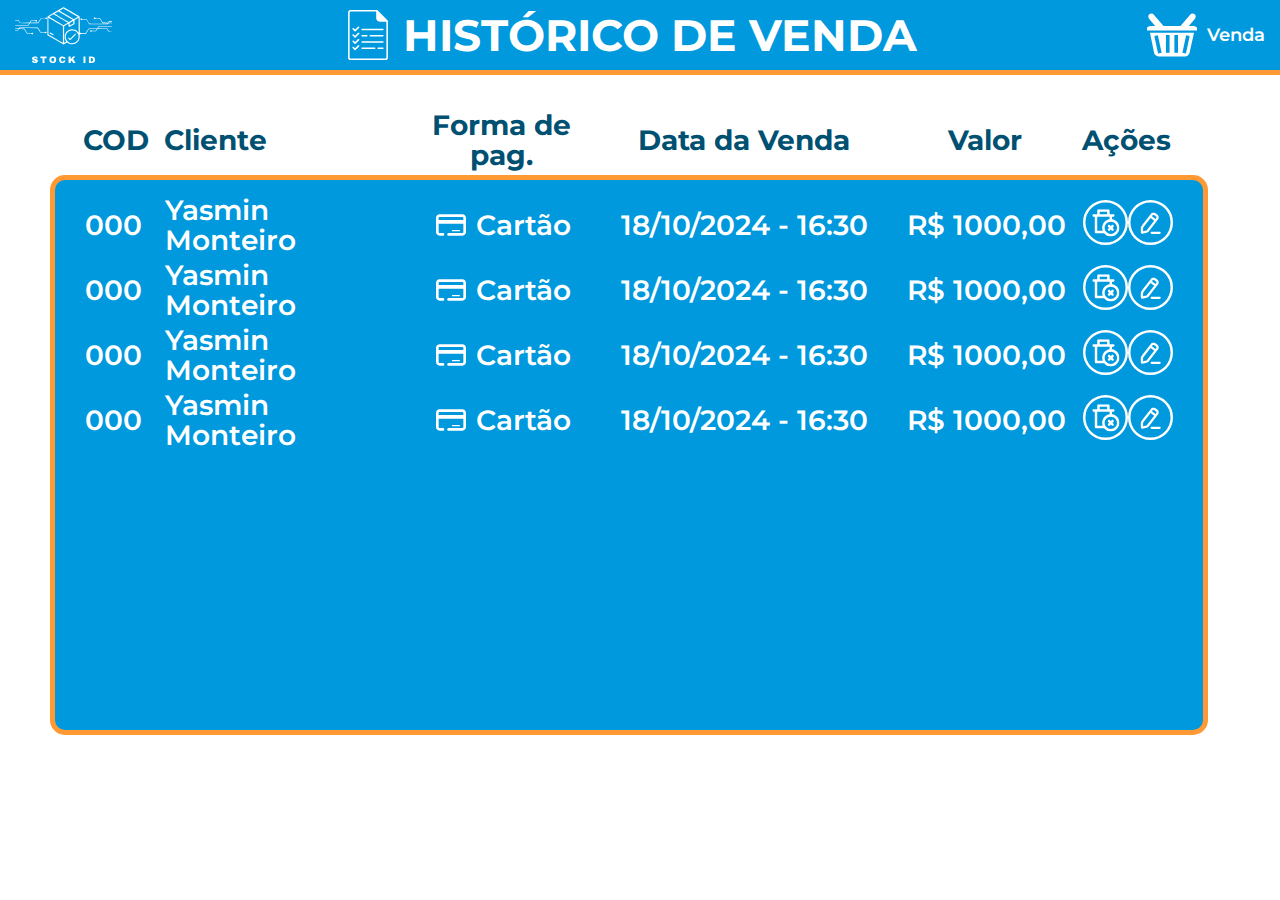
==== historico.html @ 44c754b6 "Subindo todas as telas" ====
<!DOCTYPE html>
<html lang="pt-br">

<head>
    <meta charset="UTF-8">
    <meta name="viewport" content="width=device-width, initial-scale=1.0">
    <title>Histórico</title>
    <style>
        @import url(css/style.css);
    </style>
</head>

<body>
    <header>
        <div class="logo">
            <svg version="1.0" xmlns="http://www.w3.org/2000/svg" width="500.000000pt" height="500.000000pt"
                viewBox="0 0 500.000000 500.000000" preserveAspectRatio="xMidYMid meet">

                <g transform="translate(0.000000,500.000000) scale(0.100000,-0.100000)" fill="currentColor"
                    stroke="none">
                    <path d="M2080 3615 l-405 -233 -3 -483 -2 -484 415 -239 415 -238 91 50 91
51 40 -29 c94 -68 255 -86 370 -41 75 29 161 108 198 181 31 62 55 169 45 207
-6 26 6 136 12 116 5 -15 59 -17 68 -3 4 6 56 10 123 10 l117 0 78 125 79 125
199 0 c109 0 199 -2 199 -5 0 -3 -12 -24 -27 -46 l-26 -40 -101 2 c-73 1 -106
5 -118 16 -35 31 -96 -6 -72 -44 14 -23 57 -28 74 -9 10 13 36 16 125 16 l112
0 37 55 36 55 240 0 241 0 40 -65 41 -65 94 0 c116 0 126 18 12 22 l-83 3 -44
65 -43 65 -239 5 -240 5 30 48 31 47 335 0 c291 0 335 2 335 15 0 13 -45 15
-343 15 l-342 0 -40 -65 -40 -64 -220 -1 -220 0 -76 -123 -77 -122 -106 -3
c-85 -2 -110 0 -122 13 -18 18 -46 19 -62 3 -9 -9 -12 83 -12 413 0 393 -1
427 -17 441 -32 26 -810 468 -824 467 -8 0 -196 -105 -419 -234z m773 -27
c398 -228 387 -221 387 -228 0 -3 -45 -32 -100 -63 l-100 -57 -370 212 c-204
117 -370 215 -370 218 0 5 187 118 198 119 2 1 161 -90 355 -201z m5 -310 c67
-39 122 -72 122 -73 0 -6 -185 -108 -195 -108 -15 1 -730 417 -734 427 -1 4
39 32 90 61 l92 52 251 -144 c138 -80 306 -177 374 -215z m-508 0 c204 -117
370 -215 370 -218 0 -3 -50 -34 -110 -68 l-111 -62 -369 212 c-204 117 -370
215 -370 218 0 4 206 126 218 129 1 1 169 -95 372 -211z m-187 -218 l306 -175
1 -433 0 -433 -42 25 c-24 13 -191 110 -373 214 l-330 190 -3 432 -2 432 68
-39 c38 -21 207 -117 375 -213z m1117 -134 l0 -384 -62 62 c-47 47 -78 69
-122 85 -204 76 -415 -7 -505 -198 -23 -49 -26 -68 -26 -162 0 -103 1 -109 36
-177 l37 -72 -52 -29 -51 -30 -3 426 c-1 260 1 430 7 436 5 5 56 36 113 68
l103 58 5 -82 c5 -79 6 -82 30 -84 16 -2 71 24 150 70 l125 73 5 103 5 103
100 59 c55 32 101 59 103 59 1 0 2 -173 2 -384z m-272 158 l-3 -67 -85 -48
c-47 -27 -88 -49 -92 -49 -5 0 -8 28 -8 63 l0 63 88 51 c48 29 91 52 95 53 4
0 7 -30 5 -66z m59 -445 c72 -28 144 -94 180 -168 24 -48 28 -68 28 -141 0
-73 -4 -93 -28 -142 -35 -72 -110 -140 -185 -168 -74 -28 -184 -24 -254 9
-184 88 -249 299 -145 472 37 62 113 123 177 144 68 21 160 19 227 -6z" />
                    <path d="M1790 2528 c0 -18 18 -33 85 -70 95 -54 128 -61 123 -26 -2 15 -28
36 -83 69 -90 54 -125 62 -125 27z" />
                    <path d="M2980 2365 l-134 -135 -31 30 c-34 33 -62 39 -72 14 -6 -17 81 -114
103 -114 6 0 76 66 155 146 140 141 169 184 129 192 -8 1 -75 -58 -150 -133z" />
                    <path d="M1580 3316 c-10 -13 -36 -16 -125 -16 l-113 0 -75 -117 -74 -118
-202 -3 -202 -2 25 42 26 43 100 3 c89 2 104 0 127 -18 23 -18 29 -19 47 -6
25 16 32 42 16 61 -16 19 -54 19 -70 0 -10 -12 -37 -15 -126 -15 l-113 0 -33
-55 -33 -54 -245 -1 -245 0 -39 65 -38 65 -94 0 c-116 0 -126 -18 -11 -22 l82
-3 43 -65 42 -65 241 -5 240 -5 -30 -47 -31 -48 -335 0 c-291 0 -335 -2 -335
-15 0 -13 45 -15 343 -15 l342 0 40 65 40 64 220 1 220 0 79 125 78 125 103 0
c80 0 105 -3 115 -16 17 -19 60 -14 74 9 24 38 -44 78 -74 43z" />
                    <path d="M4072 3318 c-27 -27 -6 -68 34 -68 12 0 27 6 33 14 9 11 38 15 109
15 53 0 102 -3 107 -7 6 -4 44 -60 85 -124 l73 -118 130 0 c98 0 128 -3 125
-12 -6 -17 -904 -24 -924 -7 -8 6 -46 62 -86 125 l-71 114 -114 0 c-88 0 -118
3 -129 15 -23 23 -53 18 -66 -10 -9 -21 -8 -28 7 -45 22 -24 38 -25 55 -5 10
12 37 15 124 15 l111 -1 74 -119 74 -120 478 0 479 0 16 25 c15 24 21 25 110
25 77 0 94 3 94 15 0 12 -16 15 -85 15 l-85 0 16 25 c15 23 23 25 85 25 55 0
69 3 69 15 0 12 -15 15 -75 15 l-75 0 -26 -40 -27 -41 -136 3 -135 3 -76 119
-76 120 -110 -3 c-90 -2 -113 0 -123 13 -16 19 -52 21 -69 4z" />
                    <path d="M204 2785 c-15 -24 -21 -25 -110 -25 -77 0 -94 -3 -94 -15 0 -12 16
-15 85 -15 l85 0 -16 -25 c-15 -23 -23 -25 -85 -25 -55 0 -69 -3 -69 -15 0
-12 15 -15 78 -15 l77 0 23 40 23 41 136 -3 136 -3 74 -117 75 -118 113 0 c89
0 115 -3 125 -16 30 -35 98 5 74 44 -15 23 -62 28 -70 8 -5 -13 -25 -16 -113
-16 l-107 0 -80 125 -79 125 -127 0 c-80 0 -128 4 -128 10 0 7 157 9 466 8
l467 -3 74 -117 75 -118 113 0 c88 0 115 -3 125 -15 20 -24 59 -19 72 10 8 19
8 28 -2 40 -16 19 -54 19 -70 0 -10 -12 -35 -15 -116 -14 l-104 2 -77 124 -76
123 -478 0 -479 0 -16 -25z" />
                    <path d="M955 1305 c-51 -18 -75 -48 -75 -92 0 -50 40 -86 115 -102 72 -16 90
-28 74 -47 -18 -22 -77 -18 -91 6 -10 16 -24 20 -61 20 -45 0 -48 -1 -42 -22
21 -70 68 -92 177 -86 64 3 73 7 99 36 20 22 29 43 29 66 0 53 -30 81 -107
100 -80 20 -98 32 -82 52 18 21 66 17 79 -6 15 -28 100 -29 100 -1 0 32 -37
68 -84 80 -57 14 -82 13 -131 -4z" />
                    <path d="M1880 1309 c-77 -23 -117 -92 -107 -187 10 -96 65 -142 170 -142 101
0 158 39 176 120 18 84 -11 165 -70 196 -39 20 -123 27 -169 13z m120 -89 c31
-31 28 -113 -5 -145 -42 -43 -96 -29 -115 31 -14 41 -7 90 17 116 22 24 78 23
103 -2z" />
                    <path d="M2374 1310 c-95 -30 -134 -170 -74 -268 26 -42 73 -62 145 -62 85 0
139 35 151 98 l7 32 -47 0 c-40 0 -48 -3 -55 -24 -16 -40 -68 -49 -101 -16
-28 28 -29 129 -2 153 35 32 102 12 102 -29 0 -10 13 -14 50 -14 55 0 58 5 39
58 -6 18 -26 41 -45 52 -39 24 -124 34 -170 20z" />
                    <path d="M1310 1270 l0 -40 55 0 55 0 0 -125 0 -125 50 0 50 0 0 125 0 125 55
0 55 0 0 40 0 40 -160 0 -160 0 0 -40z" />
                    <path d="M2760 1145 l0 -165 55 0 55 0 0 38 c0 28 7 45 25 62 30 28 36 24 74
-47 l26 -48 64 -3 64 -3 -16 24 c-8 13 -37 58 -63 101 l-47 77 34 37 c19 20
45 49 58 65 l24 27 -64 0 -64 0 -57 -71 -58 -71 0 71 0 71 -55 0 -55 0 0 -165z" />
                    <path d="M3530 1145 l0 -165 50 0 50 0 0 165 0 165 -50 0 -50 0 0 -165z" />
                    <path d="M3810 1144 l0 -167 108 5 c160 6 206 43 206 164 0 124 -51 164 -211
164 l-103 0 0 -166z m197 69 c18 -24 16 -104 -3 -131 -11 -16 -25 -22 -55 -22
l-39 0 0 83 c0 46 3 87 8 91 12 13 76 -2 89 -21z" />
                </g>
            </svg>
        </div>
        <div class="titulo">
            <svg fill="#ffffff" height="800px" width="800px" version="1.1" id="Layer_1"
                xmlns="http://www.w3.org/2000/svg" xmlns:xlink="http://www.w3.org/1999/xlink" viewBox="0 0 504 504"
                xml:space="preserve">
                <g>
                    <g>
                        <path d="M452.704,108.74c-0.068-0.344-0.164-0.672-0.272-1.004c-0.056-0.152-0.076-0.312-0.136-0.464
        c-0.148-0.356-0.34-0.692-0.54-1.024c-0.064-0.104-0.104-0.224-0.18-0.328c-0.284-0.432-0.612-0.832-0.976-1.196L348.184,2.308
        c-0.36-0.368-0.76-0.696-1.192-0.98c-0.108-0.072-0.224-0.116-0.332-0.18c-0.328-0.2-0.66-0.396-1.02-0.544
        c-0.152-0.064-0.312-0.092-0.468-0.148c-0.328-0.112-0.656-0.236-1-0.304C343.664,0.056,343.14,0,342.612,0h-267.8
        C61.784,0,51.188,10.592,51.188,23.62v456.752C51.188,493.4,61.784,504,74.812,504h354.476c13.028,0,23.524-10.6,23.524-23.628
        V110.296C452.812,109.768,452.808,109.248,452.704,108.74z M437.064,480.372c0,4.34-3.428,7.88-7.772,7.88H74.812
        c-4.344,0-7.876-3.54-7.876-7.88V23.62c0-4.34,3.528-7.872,7.876-7.872h259.876v68.296c0,18.816,15.36,34.08,34.172,34.08h68.204
        V480.372z" />
                    </g>
                </g>
                <g>
                    <g>
                        <path d="M401.88,189H192.868c-4.352,0-7.876,3.528-7.876,7.876s3.524,7.876,7.876,7.876H401.88c4.352,0,7.876-3.528,7.876-7.876
        S406.232,189,401.88,189z" />
                    </g>
                </g>
                <g>
                    <g>
                        <path d="M239.788,252h-46.92c-4.352,0-7.876,3.528-7.876,7.876c0,4.348,3.524,7.876,7.876,7.876h46.92
        c4.348,0,7.876-3.528,7.876-7.876C247.664,255.528,244.136,252,239.788,252z" />
                    </g>
                </g>
                <g>
                    <g>
                        <path d="M401.88,252H275.228c-4.352,0-7.876,3.528-7.876,7.876c0,4.348,3.524,7.876,7.876,7.876H401.88
        c4.352,0,7.876-3.528,7.876-7.876C409.756,255.528,406.232,252,401.88,252z" />
                    </g>
                </g>
                <g>
                    <g>
                        <path d="M401.876,378H354.96c-4.352,0-7.876,3.528-7.876,7.876c0,4.348,3.524,7.876,7.876,7.876h46.92
        c4.352,0,7.872-3.528,7.872-7.876C409.752,381.528,406.228,378,401.876,378z" />
                    </g>
                </g>
                <g>
                    <g>
                        <path d="M319.524,378H192.868c-4.352,0-7.876,3.528-7.876,7.876c0,4.348,3.524,7.876,7.876,7.876h126.656
        c4.348,0,7.876-3.528,7.876-7.876C327.4,381.528,323.872,378,319.524,378z" />
                    </g>
                </g>
                <g>
                    <g>
                        <path d="M401.88,315H192.868c-4.352,0-7.876,3.528-7.876,7.876c0,4.348,3.524,7.876,7.876,7.876H401.88
        c4.352,0,7.876-3.528,7.876-7.876C409.756,318.528,406.232,315,401.88,315z" />
                    </g>
                </g>
                <g>
                    <g>
                        <path d="M162.884,167.704c-3.072-3.076-8.064-3.076-11.136,0l-30.064,30.064l-13.896-13.896c-3.072-3.08-8.06-3.08-11.136,0
        c-3.076,3.072-3.076,8.056,0,11.136l19.464,19.46c1.54,1.54,3.556,2.308,5.568,2.308c2.016,0,4.032-0.768,5.572-2.308
        l35.628-35.628C165.96,175.768,165.96,170.784,162.884,167.704z" />
                    </g>
                </g>
                <g>
                    <g>
                        <path d="M162.884,230.492c-3.072-3.076-8.064-3.076-11.136,0l-30.064,30.064l-13.896-13.896c-3.072-3.08-8.06-3.08-11.136,0
        c-3.076,3.072-3.076,8.056,0,11.132l19.464,19.464c1.54,1.54,3.556,2.308,5.568,2.308c2.016,0,4.032-0.772,5.572-2.308
        l35.628-35.628C165.96,238.556,165.96,233.572,162.884,230.492z" />
                    </g>
                </g>
                <g>
                    <g>
                        <path d="M162.884,293.42c-3.072-3.08-8.064-3.08-11.136,0l-30.064,30.064l-13.896-13.9c-3.072-3.076-8.06-3.072-11.136,0
        c-3.076,3.072-3.076,8.056,0,11.136l19.464,19.464c1.54,1.536,3.556,2.304,5.568,2.304c2.016,0,4.032-0.768,5.572-2.304
        l35.628-35.632C165.96,301.48,165.96,296.496,162.884,293.42z" />
                    </g>
                </g>
                <g>
                    <g>
                        <path d="M162.884,356.48c-3.072-3.076-8.064-3.076-11.136,0l-30.064,30.064l-13.896-13.896c-3.072-3.08-8.06-3.08-11.136,0
        c-3.076,3.072-3.076,8.056,0,11.136l19.464,19.46c1.54,1.54,3.556,2.308,5.568,2.308c2.016,0,4.032-0.772,5.572-2.308
        l35.628-35.628C165.96,364.544,165.96,359.56,162.884,356.48z" />
                    </g>
                </g>
            </svg>
            <h1>HISTÓRICO DE VENDA</h1>
        </div>
        <nav>
            <svg height="800px" width="800px" version="1.1" id="Capa_1" xmlns="http://www.w3.org/2000/svg"
                xmlns:xlink="http://www.w3.org/1999/xlink" viewBox="0 0 300.394 300.394" xml:space="preserve">
                <g>
                    <path style="fill:#ffffff;" d="M278.638,95.989h-27.413l35.669-41.402c7.843-9.105,7.74-22.045-0.223-28.903
		c-7.963-6.864-20.783-5.047-28.626,4.058l-57.072,66.248H99.421L42.349,29.741c-7.843-9.105-20.658-10.922-28.626-4.058
		C5.76,32.547,5.657,45.487,13.5,54.587l35.669,41.402H21.756C9.741,95.989,0,101.906,0,109.211c0,7.299,0,13.217,0,13.217h71.943
		c0.087,0,156.422,0,156.422,0c0.087,0,72.03,0,72.03,0v-13.217C300.394,101.906,290.653,95.989,278.638,95.989z" />
                    <path style="fill:#ffffff;" d="M282.63,136.744H17.764l24.715,120.812c2.41,11.77,14.103,21.316,26.118,21.316h159.985
		c12.015,0,23.916-9.497,26.575-21.212L282.63,136.744z M66.503,261.298L44.067,156.596l21.272-4.558L87.776,256.74L66.503,261.298z
		 M135.498,256.642h-21.756V150.581h21.756V256.642z M186.261,256.642h-21.756V150.581h21.756V256.642z M233.95,261.298
		l-21.272-4.558l22.436-104.702l21.272,4.558L233.95,261.298z" />
                </g>
            </svg>
            <a href="index.html">Venda</a>
        </nav>
    </header>
    <main>
        <section class="historicoProdutos">
            <div class="rotulos">
                <span class="txtCod">COD</span>
                <span class="txtCliente">Cliente</span>
                <span class="txtPagamento">Forma de pag.</span>
                <span class="txtDtVenda">Data da Venda</span>
                <span class="txtValor">Valor</span>
                <span class="txt">Ações</span>
            </div>
            <div class="listaProdutos">
                <ul>
                    <li>
                        <span class="txtCod">000</span>
                        <span class="txtCliente">Yasmin Monteiro</span>
                        <span class="txtPagamento"><svg fill="currentColor" height="30px" width="30px" version="1.1"
                                id="Capa_1" xmlns="http://www.w3.org/2000/svg"
                                xmlns:xlink="http://www.w3.org/1999/xlink" viewBox="0 0 81.756 81.756"
                                xml:space="preserve">
                                <g>
                                    <path d="M71.832,11.558H9.924C4.452,11.558,0,16.01,0,21.482v38.792c0,5.473,4.452,9.924,9.924,9.924h8.987
                               c1.993,0,3.609-1.615,3.609-3.608s-1.616-3.608-3.609-3.608H9.924c-1.493,0-2.707-1.215-2.707-2.707V37.341h67.321v22.934
                               c0,1.492-1.214,2.707-2.706,2.707H34.249c-1.993,0-3.609,1.615-3.609,3.608s1.616,3.608,3.609,3.608h37.583
                               c5.472,0,9.924-4.451,9.924-9.924V21.482C81.756,16.01,77.304,11.558,71.832,11.558z M7.218,26.959v-5.476
                               c0-1.492,1.214-2.707,2.707-2.707h61.908c1.493,0,2.706,1.215,2.706,2.707v5.476H7.218z" />
                                    <path d="M63.569,58.033c0.997,0,1.804-0.809,1.804-1.805c0-0.996-0.808-1.805-1.804-1.805H45.074c-0.997,0-1.804,0.809-1.804,1.805
                               c0,0.996,0.808,1.805,1.804,1.805H63.569z" />
                                </g>
                            </svg> Cartão</span>
                        <span class="txtDtVenda">18/10/2024 - 16:30</span>
                        <span class="txtValor">R$ 1000,00</span>
                        <span class="btn_acoes">
                            <div class="btn_excluir_venda">
                                <svg class="bo" width="55" height="55" viewBox="0 0 55 55" fill="none"
                                    xmlns="http://www.w3.org/2000/svg">
                                    <g clip-path="url(#clip0_16_278)">
                                        <path
                                            d="M35.5172 23.5565V20.4311H37.0258C37.859 20.4311 38.5344 19.7556 38.5344 18.9224C38.5344 18.0893 37.859 17.4138 37.0258 17.4138H34.0086H32.5V12.888C32.5 12.0548 31.8245 11.3793 30.9913 11.3793H18.9224C18.0892 11.3793 17.4138 12.0548 17.4138 12.888V17.4138H15.9051H12.8879C12.0547 17.4138 11.3793 18.0893 11.3793 18.9224C11.3793 19.7556 12.0547 20.4311 12.8879 20.4311H14.3965V39.0374C14.3965 39.8705 15.072 40.546 15.9051 40.546H21.9396H25.7208C27.6565 42.9947 30.6521 44.569 34.0086 44.569C39.8316 44.569 44.5689 39.8316 44.5689 34.0086C44.5689 28.6978 40.6281 24.2908 35.5172 23.5565ZM20.431 14.3966H29.4827V17.4138H27.9741H21.9396H20.431V14.3966ZM21.9396 37.5288H17.4138V20.4311H18.9224H21.9396H27.9741H30.9913H32.5V23.5565C27.3891 24.2908 23.4482 28.6978 23.4482 34.0086C23.4482 35.2425 23.6617 36.4272 24.0523 37.5288H21.9396ZM34.0086 41.5517C29.8493 41.5517 26.4655 38.1679 26.4655 34.0086C26.4655 29.8494 29.8493 26.4655 34.0086 26.4655C38.1678 26.4655 41.5517 29.8494 41.5517 34.0086C41.5517 38.1679 38.1678 41.5517 34.0086 41.5517Z"
                                            fill="currentColor" />
                                        <path
                                            d="M37.2088 30.8084C36.6198 30.2194 35.6645 30.2194 35.0753 30.8084L34.0086 31.8751L32.9419 30.8084C32.3529 30.2194 31.3976 30.2194 30.8085 30.8084C30.2193 31.3975 30.2193 32.3528 30.8085 32.9419L31.8751 34.0086L30.8085 35.0753C30.2193 35.6644 30.2193 36.6196 30.8085 37.2088C31.103 37.5034 31.4891 37.6507 31.8751 37.6507C32.2612 37.6507 32.6474 37.5034 32.9418 37.2088L34.0086 36.1421L35.0753 37.2088C35.3699 37.5034 35.756 37.6507 36.142 37.6507C36.528 37.6507 36.9142 37.5034 37.2087 37.2088C37.7979 36.6197 37.7979 35.6645 37.2087 35.0753L36.1421 34.0086L37.2088 32.9419C37.7981 32.3528 37.7981 31.3975 37.2088 30.8084Z"
                                            fill="currentColor" />
                                    </g>
                                    <circle cx="27.5" cy="27.5" r="26" stroke="currentColor" stroke-width="3" />
                                    <defs>
                                        <clipPath id="clip0_16_278">
                                            <rect width="33.1897" height="33.1897" fill="white"
                                                transform="translate(11.3793 11.3793)" />
                                        </clipPath>
                                    </defs>
                                </svg>
                            </div>
                            <div class="btn_editar_venda">
                                <svg width="55" height="55" viewBox="0 0 55 55" fill="none"
                                    xmlns="http://www.w3.org/2000/svg">
                                    <circle cx="27.5" cy="27.5" r="26" stroke="currentColor" stroke-width="3" />
                                    <path fill-rule="evenodd" clip-rule="evenodd"
                                        d="M29.2184 15.9741C30.1758 15.4318 31.3096 15.2921 32.37 15.5857C32.8402 15.7159 33.2419 15.9427 33.6205 16.1988C33.9802 16.442 34.3928 16.7641 34.871 17.1374L34.9407 17.1918C35.4189 17.5651 35.8316 17.8871 36.1549 18.177C36.4952 18.4822 36.8127 18.8169 37.0532 19.2414C37.5955 20.1988 37.7351 21.3325 37.4415 22.3929C37.3114 22.8631 37.0846 23.2648 36.8285 23.6435C36.5852 24.0032 36.2632 24.4158 35.8898 24.894L26.0673 37.4776C26.0424 37.5094 26.018 37.5408 25.9938 37.5719C25.5327 38.1631 25.1841 38.6101 24.7525 38.9772C24.3872 39.288 23.983 39.5499 23.5502 39.7564C23.0388 40.0003 22.4884 40.136 21.7603 40.3155C21.7221 40.3249 21.6835 40.3344 21.6443 40.3441L18.7058 41.0694C18.5024 41.1198 18.2701 41.1773 18.0652 41.2087C17.8367 41.2438 17.483 41.2756 17.0923 41.1506C16.6227 41.0002 16.222 40.6873 15.9621 40.2683C15.7459 39.9197 15.6909 39.5688 15.6695 39.3387C15.6503 39.1322 15.6496 38.893 15.649 38.6834C15.649 38.6704 15.6489 38.6575 15.6489 38.6448L15.6394 35.6567C15.6392 35.6163 15.6391 35.5765 15.639 35.5372C15.6363 34.7874 15.6342 34.2204 15.7468 33.6652C15.842 33.1951 15.998 32.7394 16.2107 32.3098C16.4621 31.802 16.8111 31.3553 17.2728 30.7644C17.297 30.7334 17.3215 30.702 17.3463 30.6702L27.1688 18.0865C27.5421 17.6083 27.8642 17.1957 28.154 16.8724C28.4592 16.532 28.7939 16.2145 29.2184 15.9741ZM31.6319 18.2513C31.2784 18.1534 30.9006 18.2 30.5815 18.3807C30.5272 18.4114 30.4244 18.4834 30.2135 18.7187C29.9941 18.9633 29.73 19.3004 29.3219 19.8232L33.6824 23.227C34.0906 22.7041 34.3534 22.3661 34.5374 22.094C34.7146 21.8323 34.7594 21.7149 34.776 21.6549C34.8739 21.3014 34.8273 20.9236 34.6465 20.6044C34.6158 20.5502 34.5438 20.4473 34.3085 20.2364C34.0639 20.0171 33.7269 19.753 33.204 19.3449C32.6811 18.9367 32.3431 18.6739 32.0711 18.4898C31.8093 18.3128 31.6919 18.2679 31.6319 18.2513ZM31.9805 25.4072L27.6201 22.0035L19.5266 32.372C18.9599 33.0979 18.8001 33.3134 18.6895 33.5368C18.5831 33.7517 18.5051 33.9795 18.4575 34.2145C18.408 34.4588 18.4023 34.727 18.4052 35.6479L18.4136 38.2928L20.9814 37.6589C21.8755 37.4382 22.1342 37.3675 22.3592 37.2601C22.5756 37.1569 22.7777 37.0259 22.9603 36.8705C23.1503 36.709 23.3204 36.5017 23.8871 35.7758L31.9805 25.4072ZM27.595 40.0412C27.595 39.2775 28.2142 38.6583 28.978 38.6583H38.6584C39.4222 38.6583 40.0413 39.2775 40.0413 40.0412C40.0413 40.805 39.4222 41.4242 38.6584 41.4242H28.978C28.2142 41.4242 27.595 40.805 27.595 40.0412Z"
                                        fill="currentColor" />
                                </svg>
                            </div>
                        </span>
                    </li>
                    <li>
                        <span class="txtCod">000</span>
                        <span class="txtCliente">Yasmin Monteiro</span>
                        <span class="txtPagamento"><svg fill="currentColor" height="30px" width="30px" version="1.1"
                                id="Capa_1" xmlns="http://www.w3.org/2000/svg"
                                xmlns:xlink="http://www.w3.org/1999/xlink" viewBox="0 0 81.756 81.756"
                                xml:space="preserve">
                                <g>
                                    <path d="M71.832,11.558H9.924C4.452,11.558,0,16.01,0,21.482v38.792c0,5.473,4.452,9.924,9.924,9.924h8.987
                               c1.993,0,3.609-1.615,3.609-3.608s-1.616-3.608-3.609-3.608H9.924c-1.493,0-2.707-1.215-2.707-2.707V37.341h67.321v22.934
                               c0,1.492-1.214,2.707-2.706,2.707H34.249c-1.993,0-3.609,1.615-3.609,3.608s1.616,3.608,3.609,3.608h37.583
                               c5.472,0,9.924-4.451,9.924-9.924V21.482C81.756,16.01,77.304,11.558,71.832,11.558z M7.218,26.959v-5.476
                               c0-1.492,1.214-2.707,2.707-2.707h61.908c1.493,0,2.706,1.215,2.706,2.707v5.476H7.218z" />
                                    <path d="M63.569,58.033c0.997,0,1.804-0.809,1.804-1.805c0-0.996-0.808-1.805-1.804-1.805H45.074c-0.997,0-1.804,0.809-1.804,1.805
                               c0,0.996,0.808,1.805,1.804,1.805H63.569z" />
                                </g>
                            </svg> Cartão</span>
                        <span class="txtDtVenda">18/10/2024 - 16:30</span>
                        <span class="txtValor">R$ 1000,00</span>
                        <span class="btn_acoes">
                            <div class="btn_excluir_venda">
                                <svg class="bo" width="55" height="55" viewBox="0 0 55 55" fill="none"
                                    xmlns="http://www.w3.org/2000/svg">
                                    <g clip-path="url(#clip0_16_278)">
                                        <path
                                            d="M35.5172 23.5565V20.4311H37.0258C37.859 20.4311 38.5344 19.7556 38.5344 18.9224C38.5344 18.0893 37.859 17.4138 37.0258 17.4138H34.0086H32.5V12.888C32.5 12.0548 31.8245 11.3793 30.9913 11.3793H18.9224C18.0892 11.3793 17.4138 12.0548 17.4138 12.888V17.4138H15.9051H12.8879C12.0547 17.4138 11.3793 18.0893 11.3793 18.9224C11.3793 19.7556 12.0547 20.4311 12.8879 20.4311H14.3965V39.0374C14.3965 39.8705 15.072 40.546 15.9051 40.546H21.9396H25.7208C27.6565 42.9947 30.6521 44.569 34.0086 44.569C39.8316 44.569 44.5689 39.8316 44.5689 34.0086C44.5689 28.6978 40.6281 24.2908 35.5172 23.5565ZM20.431 14.3966H29.4827V17.4138H27.9741H21.9396H20.431V14.3966ZM21.9396 37.5288H17.4138V20.4311H18.9224H21.9396H27.9741H30.9913H32.5V23.5565C27.3891 24.2908 23.4482 28.6978 23.4482 34.0086C23.4482 35.2425 23.6617 36.4272 24.0523 37.5288H21.9396ZM34.0086 41.5517C29.8493 41.5517 26.4655 38.1679 26.4655 34.0086C26.4655 29.8494 29.8493 26.4655 34.0086 26.4655C38.1678 26.4655 41.5517 29.8494 41.5517 34.0086C41.5517 38.1679 38.1678 41.5517 34.0086 41.5517Z"
                                            fill="currentColor" />
                                        <path
                                            d="M37.2088 30.8084C36.6198 30.2194 35.6645 30.2194 35.0753 30.8084L34.0086 31.8751L32.9419 30.8084C32.3529 30.2194 31.3976 30.2194 30.8085 30.8084C30.2193 31.3975 30.2193 32.3528 30.8085 32.9419L31.8751 34.0086L30.8085 35.0753C30.2193 35.6644 30.2193 36.6196 30.8085 37.2088C31.103 37.5034 31.4891 37.6507 31.8751 37.6507C32.2612 37.6507 32.6474 37.5034 32.9418 37.2088L34.0086 36.1421L35.0753 37.2088C35.3699 37.5034 35.756 37.6507 36.142 37.6507C36.528 37.6507 36.9142 37.5034 37.2087 37.2088C37.7979 36.6197 37.7979 35.6645 37.2087 35.0753L36.1421 34.0086L37.2088 32.9419C37.7981 32.3528 37.7981 31.3975 37.2088 30.8084Z"
                                            fill="currentColor" />
                                    </g>
                                    <circle cx="27.5" cy="27.5" r="26" stroke="currentColor" stroke-width="3" />
                                    <defs>
                                        <clipPath id="clip0_16_278">
                                            <rect width="33.1897" height="33.1897" fill="white"
                                                transform="translate(11.3793 11.3793)" />
                                        </clipPath>
                                    </defs>
                                </svg>
                            </div>
                            <div class="btn_editar_venda">
                                <svg width="55" height="55" viewBox="0 0 55 55" fill="none"
                                    xmlns="http://www.w3.org/2000/svg">
                                    <circle cx="27.5" cy="27.5" r="26" stroke="currentColor" stroke-width="3" />
                                    <path fill-rule="evenodd" clip-rule="evenodd"
                                        d="M29.2184 15.9741C30.1758 15.4318 31.3096 15.2921 32.37 15.5857C32.8402 15.7159 33.2419 15.9427 33.6205 16.1988C33.9802 16.442 34.3928 16.7641 34.871 17.1374L34.9407 17.1918C35.4189 17.5651 35.8316 17.8871 36.1549 18.177C36.4952 18.4822 36.8127 18.8169 37.0532 19.2414C37.5955 20.1988 37.7351 21.3325 37.4415 22.3929C37.3114 22.8631 37.0846 23.2648 36.8285 23.6435C36.5852 24.0032 36.2632 24.4158 35.8898 24.894L26.0673 37.4776C26.0424 37.5094 26.018 37.5408 25.9938 37.5719C25.5327 38.1631 25.1841 38.6101 24.7525 38.9772C24.3872 39.288 23.983 39.5499 23.5502 39.7564C23.0388 40.0003 22.4884 40.136 21.7603 40.3155C21.7221 40.3249 21.6835 40.3344 21.6443 40.3441L18.7058 41.0694C18.5024 41.1198 18.2701 41.1773 18.0652 41.2087C17.8367 41.2438 17.483 41.2756 17.0923 41.1506C16.6227 41.0002 16.222 40.6873 15.9621 40.2683C15.7459 39.9197 15.6909 39.5688 15.6695 39.3387C15.6503 39.1322 15.6496 38.893 15.649 38.6834C15.649 38.6704 15.6489 38.6575 15.6489 38.6448L15.6394 35.6567C15.6392 35.6163 15.6391 35.5765 15.639 35.5372C15.6363 34.7874 15.6342 34.2204 15.7468 33.6652C15.842 33.1951 15.998 32.7394 16.2107 32.3098C16.4621 31.802 16.8111 31.3553 17.2728 30.7644C17.297 30.7334 17.3215 30.702 17.3463 30.6702L27.1688 18.0865C27.5421 17.6083 27.8642 17.1957 28.154 16.8724C28.4592 16.532 28.7939 16.2145 29.2184 15.9741ZM31.6319 18.2513C31.2784 18.1534 30.9006 18.2 30.5815 18.3807C30.5272 18.4114 30.4244 18.4834 30.2135 18.7187C29.9941 18.9633 29.73 19.3004 29.3219 19.8232L33.6824 23.227C34.0906 22.7041 34.3534 22.3661 34.5374 22.094C34.7146 21.8323 34.7594 21.7149 34.776 21.6549C34.8739 21.3014 34.8273 20.9236 34.6465 20.6044C34.6158 20.5502 34.5438 20.4473 34.3085 20.2364C34.0639 20.0171 33.7269 19.753 33.204 19.3449C32.6811 18.9367 32.3431 18.6739 32.0711 18.4898C31.8093 18.3128 31.6919 18.2679 31.6319 18.2513ZM31.9805 25.4072L27.6201 22.0035L19.5266 32.372C18.9599 33.0979 18.8001 33.3134 18.6895 33.5368C18.5831 33.7517 18.5051 33.9795 18.4575 34.2145C18.408 34.4588 18.4023 34.727 18.4052 35.6479L18.4136 38.2928L20.9814 37.6589C21.8755 37.4382 22.1342 37.3675 22.3592 37.2601C22.5756 37.1569 22.7777 37.0259 22.9603 36.8705C23.1503 36.709 23.3204 36.5017 23.8871 35.7758L31.9805 25.4072ZM27.595 40.0412C27.595 39.2775 28.2142 38.6583 28.978 38.6583H38.6584C39.4222 38.6583 40.0413 39.2775 40.0413 40.0412C40.0413 40.805 39.4222 41.4242 38.6584 41.4242H28.978C28.2142 41.4242 27.595 40.805 27.595 40.0412Z"
                                        fill="currentColor" />
                                </svg>
                            </div>
                        </span>
                    </li>
                    <li>
                        <span class="txtCod">000</span>
                        <span class="txtCliente">Yasmin Monteiro</span>
                        <span class="txtPagamento"><svg fill="currentColor" height="30px" width="30px" version="1.1"
                                id="Capa_1" xmlns="http://www.w3.org/2000/svg"
                                xmlns:xlink="http://www.w3.org/1999/xlink" viewBox="0 0 81.756 81.756"
                                xml:space="preserve">
                                <g>
                                    <path d="M71.832,11.558H9.924C4.452,11.558,0,16.01,0,21.482v38.792c0,5.473,4.452,9.924,9.924,9.924h8.987
                               c1.993,0,3.609-1.615,3.609-3.608s-1.616-3.608-3.609-3.608H9.924c-1.493,0-2.707-1.215-2.707-2.707V37.341h67.321v22.934
                               c0,1.492-1.214,2.707-2.706,2.707H34.249c-1.993,0-3.609,1.615-3.609,3.608s1.616,3.608,3.609,3.608h37.583
                               c5.472,0,9.924-4.451,9.924-9.924V21.482C81.756,16.01,77.304,11.558,71.832,11.558z M7.218,26.959v-5.476
                               c0-1.492,1.214-2.707,2.707-2.707h61.908c1.493,0,2.706,1.215,2.706,2.707v5.476H7.218z" />
                                    <path d="M63.569,58.033c0.997,0,1.804-0.809,1.804-1.805c0-0.996-0.808-1.805-1.804-1.805H45.074c-0.997,0-1.804,0.809-1.804,1.805
                               c0,0.996,0.808,1.805,1.804,1.805H63.569z" />
                                </g>
                            </svg> Cartão</span>
                        <span class="txtDtVenda">18/10/2024 - 16:30</span>
                        <span class="txtValor">R$ 1000,00</span>
                        <span class="btn_acoes">
                            <div class="btn_excluir_venda">
                                <svg class="bo" width="55" height="55" viewBox="0 0 55 55" fill="none"
                                    xmlns="http://www.w3.org/2000/svg">
                                    <g clip-path="url(#clip0_16_278)">
                                        <path
                                            d="M35.5172 23.5565V20.4311H37.0258C37.859 20.4311 38.5344 19.7556 38.5344 18.9224C38.5344 18.0893 37.859 17.4138 37.0258 17.4138H34.0086H32.5V12.888C32.5 12.0548 31.8245 11.3793 30.9913 11.3793H18.9224C18.0892 11.3793 17.4138 12.0548 17.4138 12.888V17.4138H15.9051H12.8879C12.0547 17.4138 11.3793 18.0893 11.3793 18.9224C11.3793 19.7556 12.0547 20.4311 12.8879 20.4311H14.3965V39.0374C14.3965 39.8705 15.072 40.546 15.9051 40.546H21.9396H25.7208C27.6565 42.9947 30.6521 44.569 34.0086 44.569C39.8316 44.569 44.5689 39.8316 44.5689 34.0086C44.5689 28.6978 40.6281 24.2908 35.5172 23.5565ZM20.431 14.3966H29.4827V17.4138H27.9741H21.9396H20.431V14.3966ZM21.9396 37.5288H17.4138V20.4311H18.9224H21.9396H27.9741H30.9913H32.5V23.5565C27.3891 24.2908 23.4482 28.6978 23.4482 34.0086C23.4482 35.2425 23.6617 36.4272 24.0523 37.5288H21.9396ZM34.0086 41.5517C29.8493 41.5517 26.4655 38.1679 26.4655 34.0086C26.4655 29.8494 29.8493 26.4655 34.0086 26.4655C38.1678 26.4655 41.5517 29.8494 41.5517 34.0086C41.5517 38.1679 38.1678 41.5517 34.0086 41.5517Z"
                                            fill="currentColor" />
                                        <path
                                            d="M37.2088 30.8084C36.6198 30.2194 35.6645 30.2194 35.0753 30.8084L34.0086 31.8751L32.9419 30.8084C32.3529 30.2194 31.3976 30.2194 30.8085 30.8084C30.2193 31.3975 30.2193 32.3528 30.8085 32.9419L31.8751 34.0086L30.8085 35.0753C30.2193 35.6644 30.2193 36.6196 30.8085 37.2088C31.103 37.5034 31.4891 37.6507 31.8751 37.6507C32.2612 37.6507 32.6474 37.5034 32.9418 37.2088L34.0086 36.1421L35.0753 37.2088C35.3699 37.5034 35.756 37.6507 36.142 37.6507C36.528 37.6507 36.9142 37.5034 37.2087 37.2088C37.7979 36.6197 37.7979 35.6645 37.2087 35.0753L36.1421 34.0086L37.2088 32.9419C37.7981 32.3528 37.7981 31.3975 37.2088 30.8084Z"
                                            fill="currentColor" />
                                    </g>
                                    <circle cx="27.5" cy="27.5" r="26" stroke="currentColor" stroke-width="3" />
                                    <defs>
                                        <clipPath id="clip0_16_278">
                                            <rect width="33.1897" height="33.1897" fill="white"
                                                transform="translate(11.3793 11.3793)" />
                                        </clipPath>
                                    </defs>
                                </svg>
                            </div>
                            <div class="btn_editar_venda">
                                <svg width="55" height="55" viewBox="0 0 55 55" fill="none"
                                    xmlns="http://www.w3.org/2000/svg">
                                    <circle cx="27.5" cy="27.5" r="26" stroke="currentColor" stroke-width="3" />
                                    <path fill-rule="evenodd" clip-rule="evenodd"
                                        d="M29.2184 15.9741C30.1758 15.4318 31.3096 15.2921 32.37 15.5857C32.8402 15.7159 33.2419 15.9427 33.6205 16.1988C33.9802 16.442 34.3928 16.7641 34.871 17.1374L34.9407 17.1918C35.4189 17.5651 35.8316 17.8871 36.1549 18.177C36.4952 18.4822 36.8127 18.8169 37.0532 19.2414C37.5955 20.1988 37.7351 21.3325 37.4415 22.3929C37.3114 22.8631 37.0846 23.2648 36.8285 23.6435C36.5852 24.0032 36.2632 24.4158 35.8898 24.894L26.0673 37.4776C26.0424 37.5094 26.018 37.5408 25.9938 37.5719C25.5327 38.1631 25.1841 38.6101 24.7525 38.9772C24.3872 39.288 23.983 39.5499 23.5502 39.7564C23.0388 40.0003 22.4884 40.136 21.7603 40.3155C21.7221 40.3249 21.6835 40.3344 21.6443 40.3441L18.7058 41.0694C18.5024 41.1198 18.2701 41.1773 18.0652 41.2087C17.8367 41.2438 17.483 41.2756 17.0923 41.1506C16.6227 41.0002 16.222 40.6873 15.9621 40.2683C15.7459 39.9197 15.6909 39.5688 15.6695 39.3387C15.6503 39.1322 15.6496 38.893 15.649 38.6834C15.649 38.6704 15.6489 38.6575 15.6489 38.6448L15.6394 35.6567C15.6392 35.6163 15.6391 35.5765 15.639 35.5372C15.6363 34.7874 15.6342 34.2204 15.7468 33.6652C15.842 33.1951 15.998 32.7394 16.2107 32.3098C16.4621 31.802 16.8111 31.3553 17.2728 30.7644C17.297 30.7334 17.3215 30.702 17.3463 30.6702L27.1688 18.0865C27.5421 17.6083 27.8642 17.1957 28.154 16.8724C28.4592 16.532 28.7939 16.2145 29.2184 15.9741ZM31.6319 18.2513C31.2784 18.1534 30.9006 18.2 30.5815 18.3807C30.5272 18.4114 30.4244 18.4834 30.2135 18.7187C29.9941 18.9633 29.73 19.3004 29.3219 19.8232L33.6824 23.227C34.0906 22.7041 34.3534 22.3661 34.5374 22.094C34.7146 21.8323 34.7594 21.7149 34.776 21.6549C34.8739 21.3014 34.8273 20.9236 34.6465 20.6044C34.6158 20.5502 34.5438 20.4473 34.3085 20.2364C34.0639 20.0171 33.7269 19.753 33.204 19.3449C32.6811 18.9367 32.3431 18.6739 32.0711 18.4898C31.8093 18.3128 31.6919 18.2679 31.6319 18.2513ZM31.9805 25.4072L27.6201 22.0035L19.5266 32.372C18.9599 33.0979 18.8001 33.3134 18.6895 33.5368C18.5831 33.7517 18.5051 33.9795 18.4575 34.2145C18.408 34.4588 18.4023 34.727 18.4052 35.6479L18.4136 38.2928L20.9814 37.6589C21.8755 37.4382 22.1342 37.3675 22.3592 37.2601C22.5756 37.1569 22.7777 37.0259 22.9603 36.8705C23.1503 36.709 23.3204 36.5017 23.8871 35.7758L31.9805 25.4072ZM27.595 40.0412C27.595 39.2775 28.2142 38.6583 28.978 38.6583H38.6584C39.4222 38.6583 40.0413 39.2775 40.0413 40.0412C40.0413 40.805 39.4222 41.4242 38.6584 41.4242H28.978C28.2142 41.4242 27.595 40.805 27.595 40.0412Z"
                                        fill="currentColor" />
                                </svg>
                            </div>
                        </span>
                    </li>
                    <li>
                        <span class="txtCod">000</span>
                        <span class="txtCliente">Yasmin Monteiro</span>
                        <span class="txtPagamento"><svg fill="currentColor" height="30px" width="30px" version="1.1"
                                id="Capa_1" xmlns="http://www.w3.org/2000/svg"
                                xmlns:xlink="http://www.w3.org/1999/xlink" viewBox="0 0 81.756 81.756"
                                xml:space="preserve">
                                <g>
                                    <path d="M71.832,11.558H9.924C4.452,11.558,0,16.01,0,21.482v38.792c0,5.473,4.452,9.924,9.924,9.924h8.987
                               c1.993,0,3.609-1.615,3.609-3.608s-1.616-3.608-3.609-3.608H9.924c-1.493,0-2.707-1.215-2.707-2.707V37.341h67.321v22.934
                               c0,1.492-1.214,2.707-2.706,2.707H34.249c-1.993,0-3.609,1.615-3.609,3.608s1.616,3.608,3.609,3.608h37.583
                               c5.472,0,9.924-4.451,9.924-9.924V21.482C81.756,16.01,77.304,11.558,71.832,11.558z M7.218,26.959v-5.476
                               c0-1.492,1.214-2.707,2.707-2.707h61.908c1.493,0,2.706,1.215,2.706,2.707v5.476H7.218z" />
                                    <path d="M63.569,58.033c0.997,0,1.804-0.809,1.804-1.805c0-0.996-0.808-1.805-1.804-1.805H45.074c-0.997,0-1.804,0.809-1.804,1.805
                               c0,0.996,0.808,1.805,1.804,1.805H63.569z" />
                                </g>
                            </svg> Cartão</span>
                        <span class="txtDtVenda">18/10/2024 - 16:30</span>
                        <span class="txtValor">R$ 1000,00</span>
                        <span class="btn_acoes">
                            <div class="btn_excluir_venda">
                                <svg class="bo" width="55" height="55" viewBox="0 0 55 55" fill="none"
                                    xmlns="http://www.w3.org/2000/svg">
                                    <g clip-path="url(#clip0_16_278)">
                                        <path
                                            d="M35.5172 23.5565V20.4311H37.0258C37.859 20.4311 38.5344 19.7556 38.5344 18.9224C38.5344 18.0893 37.859 17.4138 37.0258 17.4138H34.0086H32.5V12.888C32.5 12.0548 31.8245 11.3793 30.9913 11.3793H18.9224C18.0892 11.3793 17.4138 12.0548 17.4138 12.888V17.4138H15.9051H12.8879C12.0547 17.4138 11.3793 18.0893 11.3793 18.9224C11.3793 19.7556 12.0547 20.4311 12.8879 20.4311H14.3965V39.0374C14.3965 39.8705 15.072 40.546 15.9051 40.546H21.9396H25.7208C27.6565 42.9947 30.6521 44.569 34.0086 44.569C39.8316 44.569 44.5689 39.8316 44.5689 34.0086C44.5689 28.6978 40.6281 24.2908 35.5172 23.5565ZM20.431 14.3966H29.4827V17.4138H27.9741H21.9396H20.431V14.3966ZM21.9396 37.5288H17.4138V20.4311H18.9224H21.9396H27.9741H30.9913H32.5V23.5565C27.3891 24.2908 23.4482 28.6978 23.4482 34.0086C23.4482 35.2425 23.6617 36.4272 24.0523 37.5288H21.9396ZM34.0086 41.5517C29.8493 41.5517 26.4655 38.1679 26.4655 34.0086C26.4655 29.8494 29.8493 26.4655 34.0086 26.4655C38.1678 26.4655 41.5517 29.8494 41.5517 34.0086C41.5517 38.1679 38.1678 41.5517 34.0086 41.5517Z"
                                            fill="currentColor" />
                                        <path
                                            d="M37.2088 30.8084C36.6198 30.2194 35.6645 30.2194 35.0753 30.8084L34.0086 31.8751L32.9419 30.8084C32.3529 30.2194 31.3976 30.2194 30.8085 30.8084C30.2193 31.3975 30.2193 32.3528 30.8085 32.9419L31.8751 34.0086L30.8085 35.0753C30.2193 35.6644 30.2193 36.6196 30.8085 37.2088C31.103 37.5034 31.4891 37.6507 31.8751 37.6507C32.2612 37.6507 32.6474 37.5034 32.9418 37.2088L34.0086 36.1421L35.0753 37.2088C35.3699 37.5034 35.756 37.6507 36.142 37.6507C36.528 37.6507 36.9142 37.5034 37.2087 37.2088C37.7979 36.6197 37.7979 35.6645 37.2087 35.0753L36.1421 34.0086L37.2088 32.9419C37.7981 32.3528 37.7981 31.3975 37.2088 30.8084Z"
                                            fill="currentColor" />
                                    </g>
                                    <circle cx="27.5" cy="27.5" r="26" stroke="currentColor" stroke-width="3" />
                                    <defs>
                                        <clipPath id="clip0_16_278">
                                            <rect width="33.1897" height="33.1897" fill="white"
                                                transform="translate(11.3793 11.3793)" />
                                        </clipPath>
                                    </defs>
                                </svg>
                            </div>
                            <div class="btn_editar_venda">
                                <svg width="55" height="55" viewBox="0 0 55 55" fill="none"
                                    xmlns="http://www.w3.org/2000/svg">
                                    <circle cx="27.5" cy="27.5" r="26" stroke="currentColor" stroke-width="3" />
                                    <path fill-rule="evenodd" clip-rule="evenodd"
                                        d="M29.2184 15.9741C30.1758 15.4318 31.3096 15.2921 32.37 15.5857C32.8402 15.7159 33.2419 15.9427 33.6205 16.1988C33.9802 16.442 34.3928 16.7641 34.871 17.1374L34.9407 17.1918C35.4189 17.5651 35.8316 17.8871 36.1549 18.177C36.4952 18.4822 36.8127 18.8169 37.0532 19.2414C37.5955 20.1988 37.7351 21.3325 37.4415 22.3929C37.3114 22.8631 37.0846 23.2648 36.8285 23.6435C36.5852 24.0032 36.2632 24.4158 35.8898 24.894L26.0673 37.4776C26.0424 37.5094 26.018 37.5408 25.9938 37.5719C25.5327 38.1631 25.1841 38.6101 24.7525 38.9772C24.3872 39.288 23.983 39.5499 23.5502 39.7564C23.0388 40.0003 22.4884 40.136 21.7603 40.3155C21.7221 40.3249 21.6835 40.3344 21.6443 40.3441L18.7058 41.0694C18.5024 41.1198 18.2701 41.1773 18.0652 41.2087C17.8367 41.2438 17.483 41.2756 17.0923 41.1506C16.6227 41.0002 16.222 40.6873 15.9621 40.2683C15.7459 39.9197 15.6909 39.5688 15.6695 39.3387C15.6503 39.1322 15.6496 38.893 15.649 38.6834C15.649 38.6704 15.6489 38.6575 15.6489 38.6448L15.6394 35.6567C15.6392 35.6163 15.6391 35.5765 15.639 35.5372C15.6363 34.7874 15.6342 34.2204 15.7468 33.6652C15.842 33.1951 15.998 32.7394 16.2107 32.3098C16.4621 31.802 16.8111 31.3553 17.2728 30.7644C17.297 30.7334 17.3215 30.702 17.3463 30.6702L27.1688 18.0865C27.5421 17.6083 27.8642 17.1957 28.154 16.8724C28.4592 16.532 28.7939 16.2145 29.2184 15.9741ZM31.6319 18.2513C31.2784 18.1534 30.9006 18.2 30.5815 18.3807C30.5272 18.4114 30.4244 18.4834 30.2135 18.7187C29.9941 18.9633 29.73 19.3004 29.3219 19.8232L33.6824 23.227C34.0906 22.7041 34.3534 22.3661 34.5374 22.094C34.7146 21.8323 34.7594 21.7149 34.776 21.6549C34.8739 21.3014 34.8273 20.9236 34.6465 20.6044C34.6158 20.5502 34.5438 20.4473 34.3085 20.2364C34.0639 20.0171 33.7269 19.753 33.204 19.3449C32.6811 18.9367 32.3431 18.6739 32.0711 18.4898C31.8093 18.3128 31.6919 18.2679 31.6319 18.2513ZM31.9805 25.4072L27.6201 22.0035L19.5266 32.372C18.9599 33.0979 18.8001 33.3134 18.6895 33.5368C18.5831 33.7517 18.5051 33.9795 18.4575 34.2145C18.408 34.4588 18.4023 34.727 18.4052 35.6479L18.4136 38.2928L20.9814 37.6589C21.8755 37.4382 22.1342 37.3675 22.3592 37.2601C22.5756 37.1569 22.7777 37.0259 22.9603 36.8705C23.1503 36.709 23.3204 36.5017 23.8871 35.7758L31.9805 25.4072ZM27.595 40.0412C27.595 39.2775 28.2142 38.6583 28.978 38.6583H38.6584C39.4222 38.6583 40.0413 39.2775 40.0413 40.0412C40.0413 40.805 39.4222 41.4242 38.6584 41.4242H28.978C28.2142 41.4242 27.595 40.805 27.595 40.0412Z"
                                        fill="currentColor" />
                                </svg>
                            </div>
                        </span>
                    </li>
                </ul>
            </div>
        </section>
    </main>
</body>

</html>
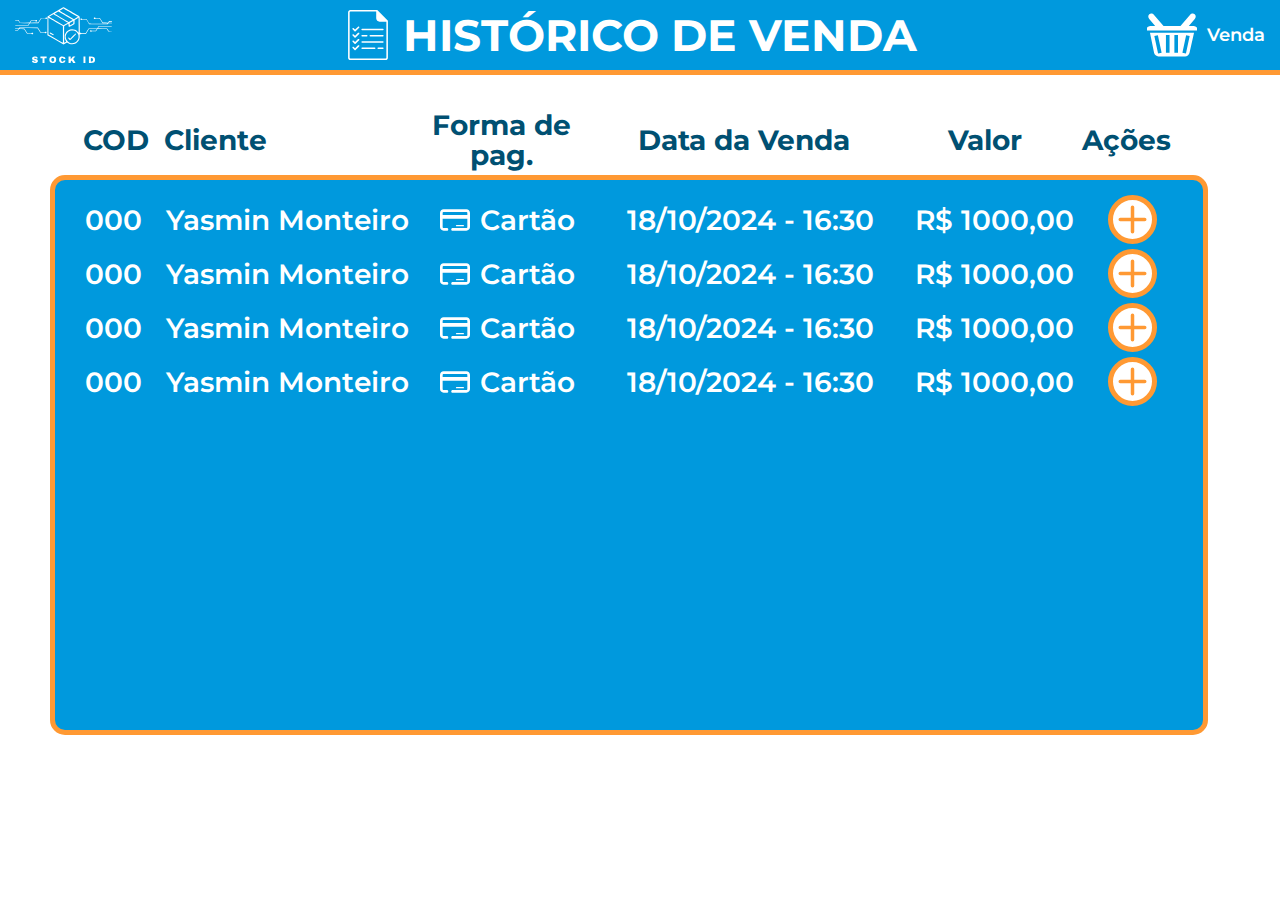
==== commit 009a3e6a: "Alterando o botão de ação do histórico" ====
--- a/historico.html
+++ b/historico.html
@@ -13,88 +13,89 @@
 <body>
     <header>
         <div class="logo">
-            <svg version="1.0" xmlns="http://www.w3.org/2000/svg" width="500.000000pt" height="500.000000pt"
-                viewBox="0 0 500.000000 500.000000" preserveAspectRatio="xMidYMid meet">
-
-                <g transform="translate(0.000000,500.000000) scale(0.100000,-0.100000)" fill="currentColor"
-                    stroke="none">
-                    <path d="M2080 3615 l-405 -233 -3 -483 -2 -484 415 -239 415 -238 91 50 91
-51 40 -29 c94 -68 255 -86 370 -41 75 29 161 108 198 181 31 62 55 169 45 207
--6 26 6 136 12 116 5 -15 59 -17 68 -3 4 6 56 10 123 10 l117 0 78 125 79 125
-199 0 c109 0 199 -2 199 -5 0 -3 -12 -24 -27 -46 l-26 -40 -101 2 c-73 1 -106
-5 -118 16 -35 31 -96 -6 -72 -44 14 -23 57 -28 74 -9 10 13 36 16 125 16 l112
-0 37 55 36 55 240 0 241 0 40 -65 41 -65 94 0 c116 0 126 18 12 22 l-83 3 -44
-65 -43 65 -239 5 -240 5 30 48 31 47 335 0 c291 0 335 2 335 15 0 13 -45 15
--343 15 l-342 0 -40 -65 -40 -64 -220 -1 -220 0 -76 -123 -77 -122 -106 -3
-c-85 -2 -110 0 -122 13 -18 18 -46 19 -62 3 -9 -9 -12 83 -12 413 0 393 -1
-427 -17 441 -32 26 -810 468 -824 467 -8 0 -196 -105 -419 -234z m773 -27
-c398 -228 387 -221 387 -228 0 -3 -45 -32 -100 -63 l-100 -57 -370 212 c-204
-117 -370 215 -370 218 0 5 187 118 198 119 2 1 161 -90 355 -201z m5 -310 c67
--39 122 -72 122 -73 0 -6 -185 -108 -195 -108 -15 1 -730 417 -734 427 -1 4
-39 32 90 61 l92 52 251 -144 c138 -80 306 -177 374 -215z m-508 0 c204 -117
-370 -215 370 -218 0 -3 -50 -34 -110 -68 l-111 -62 -369 212 c-204 117 -370
-215 -370 218 0 4 206 126 218 129 1 1 169 -95 372 -211z m-187 -218 l306 -175
-1 -433 0 -433 -42 25 c-24 13 -191 110 -373 214 l-330 190 -3 432 -2 432 68
--39 c38 -21 207 -117 375 -213z m1117 -134 l0 -384 -62 62 c-47 47 -78 69
--122 85 -204 76 -415 -7 -505 -198 -23 -49 -26 -68 -26 -162 0 -103 1 -109 36
--177 l37 -72 -52 -29 -51 -30 -3 426 c-1 260 1 430 7 436 5 5 56 36 113 68
-l103 58 5 -82 c5 -79 6 -82 30 -84 16 -2 71 24 150 70 l125 73 5 103 5 103
-100 59 c55 32 101 59 103 59 1 0 2 -173 2 -384z m-272 158 l-3 -67 -85 -48
-c-47 -27 -88 -49 -92 -49 -5 0 -8 28 -8 63 l0 63 88 51 c48 29 91 52 95 53 4
-0 7 -30 5 -66z m59 -445 c72 -28 144 -94 180 -168 24 -48 28 -68 28 -141 0
--73 -4 -93 -28 -142 -35 -72 -110 -140 -185 -168 -74 -28 -184 -24 -254 9
--184 88 -249 299 -145 472 37 62 113 123 177 144 68 21 160 19 227 -6z" />
-                    <path d="M1790 2528 c0 -18 18 -33 85 -70 95 -54 128 -61 123 -26 -2 15 -28
-36 -83 69 -90 54 -125 62 -125 27z" />
-                    <path d="M2980 2365 l-134 -135 -31 30 c-34 33 -62 39 -72 14 -6 -17 81 -114
-103 -114 6 0 76 66 155 146 140 141 169 184 129 192 -8 1 -75 -58 -150 -133z" />
-                    <path d="M1580 3316 c-10 -13 -36 -16 -125 -16 l-113 0 -75 -117 -74 -118
--202 -3 -202 -2 25 42 26 43 100 3 c89 2 104 0 127 -18 23 -18 29 -19 47 -6
-25 16 32 42 16 61 -16 19 -54 19 -70 0 -10 -12 -37 -15 -126 -15 l-113 0 -33
--55 -33 -54 -245 -1 -245 0 -39 65 -38 65 -94 0 c-116 0 -126 -18 -11 -22 l82
--3 43 -65 42 -65 241 -5 240 -5 -30 -47 -31 -48 -335 0 c-291 0 -335 -2 -335
--15 0 -13 45 -15 343 -15 l342 0 40 65 40 64 220 1 220 0 79 125 78 125 103 0
-c80 0 105 -3 115 -16 17 -19 60 -14 74 9 24 38 -44 78 -74 43z" />
-                    <path d="M4072 3318 c-27 -27 -6 -68 34 -68 12 0 27 6 33 14 9 11 38 15 109
-15 53 0 102 -3 107 -7 6 -4 44 -60 85 -124 l73 -118 130 0 c98 0 128 -3 125
--12 -6 -17 -904 -24 -924 -7 -8 6 -46 62 -86 125 l-71 114 -114 0 c-88 0 -118
-3 -129 15 -23 23 -53 18 -66 -10 -9 -21 -8 -28 7 -45 22 -24 38 -25 55 -5 10
-12 37 15 124 15 l111 -1 74 -119 74 -120 478 0 479 0 16 25 c15 24 21 25 110
-25 77 0 94 3 94 15 0 12 -16 15 -85 15 l-85 0 16 25 c15 23 23 25 85 25 55 0
-69 3 69 15 0 12 -15 15 -75 15 l-75 0 -26 -40 -27 -41 -136 3 -135 3 -76 119
--76 120 -110 -3 c-90 -2 -113 0 -123 13 -16 19 -52 21 -69 4z" />
-                    <path d="M204 2785 c-15 -24 -21 -25 -110 -25 -77 0 -94 -3 -94 -15 0 -12 16
--15 85 -15 l85 0 -16 -25 c-15 -23 -23 -25 -85 -25 -55 0 -69 -3 -69 -15 0
--12 15 -15 78 -15 l77 0 23 40 23 41 136 -3 136 -3 74 -117 75 -118 113 0 c89
-0 115 -3 125 -16 30 -35 98 5 74 44 -15 23 -62 28 -70 8 -5 -13 -25 -16 -113
--16 l-107 0 -80 125 -79 125 -127 0 c-80 0 -128 4 -128 10 0 7 157 9 466 8
-l467 -3 74 -117 75 -118 113 0 c88 0 115 -3 125 -15 20 -24 59 -19 72 10 8 19
-8 28 -2 40 -16 19 -54 19 -70 0 -10 -12 -35 -15 -116 -14 l-104 2 -77 124 -76
-123 -478 0 -479 0 -16 -25z" />
-                    <path d="M955 1305 c-51 -18 -75 -48 -75 -92 0 -50 40 -86 115 -102 72 -16 90
--28 74 -47 -18 -22 -77 -18 -91 6 -10 16 -24 20 -61 20 -45 0 -48 -1 -42 -22
-21 -70 68 -92 177 -86 64 3 73 7 99 36 20 22 29 43 29 66 0 53 -30 81 -107
-100 -80 20 -98 32 -82 52 18 21 66 17 79 -6 15 -28 100 -29 100 -1 0 32 -37
-68 -84 80 -57 14 -82 13 -131 -4z" />
-                    <path d="M1880 1309 c-77 -23 -117 -92 -107 -187 10 -96 65 -142 170 -142 101
-0 158 39 176 120 18 84 -11 165 -70 196 -39 20 -123 27 -169 13z m120 -89 c31
--31 28 -113 -5 -145 -42 -43 -96 -29 -115 31 -14 41 -7 90 17 116 22 24 78 23
-103 -2z" />
-                    <path d="M2374 1310 c-95 -30 -134 -170 -74 -268 26 -42 73 -62 145 -62 85 0
-139 35 151 98 l7 32 -47 0 c-40 0 -48 -3 -55 -24 -16 -40 -68 -49 -101 -16
--28 28 -29 129 -2 153 35 32 102 12 102 -29 0 -10 13 -14 50 -14 55 0 58 5 39
-58 -6 18 -26 41 -45 52 -39 24 -124 34 -170 20z" />
-                    <path d="M1310 1270 l0 -40 55 0 55 0 0 -125 0 -125 50 0 50 0 0 125 0 125 55
-0 55 0 0 40 0 40 -160 0 -160 0 0 -40z" />
-                    <path d="M2760 1145 l0 -165 55 0 55 0 0 38 c0 28 7 45 25 62 30 28 36 24 74
--47 l26 -48 64 -3 64 -3 -16 24 c-8 13 -37 58 -63 101 l-47 77 34 37 c19 20
-45 49 58 65 l24 27 -64 0 -64 0 -57 -71 -58 -71 0 71 0 71 -55 0 -55 0 0 -165z" />
-                    <path d="M3530 1145 l0 -165 50 0 50 0 0 165 0 165 -50 0 -50 0 0 -165z" />
-                    <path d="M3810 1144 l0 -167 108 5 c160 6 206 43 206 164 0 124 -51 164 -211
-164 l-103 0 0 -166z m197 69 c18 -24 16 -104 -3 -131 -11 -16 -25 -22 -55 -22
-l-39 0 0 83 c0 46 3 87 8 91 12 13 76 -2 89 -21z" />
-                </g>
-            </svg>
+            <a href="https://taynad.github.io/StockID/">
+                <svg version="1.0" xmlns="http://www.w3.org/2000/svg" width="500.000000pt" height="500.000000pt"
+                    viewBox="0 0 500.000000 500.000000" preserveAspectRatio="xMidYMid meet">
+                    <g transform="translate(0.000000,500.000000) scale(0.100000,-0.100000)" fill="currentColor"
+                        stroke="none">
+                        <path d="M2080 3615 l-405 -233 -3 -483 -2 -484 415 -239 415 -238 91 50 91
+                51 40 -29 c94 -68 255 -86 370 -41 75 29 161 108 198 181 31 62 55 169 45 207
+                -6 26 6 136 12 116 5 -15 59 -17 68 -3 4 6 56 10 123 10 l117 0 78 125 79 125
+                199 0 c109 0 199 -2 199 -5 0 -3 -12 -24 -27 -46 l-26 -40 -101 2 c-73 1 -106
+                5 -118 16 -35 31 -96 -6 -72 -44 14 -23 57 -28 74 -9 10 13 36 16 125 16 l112
+                0 37 55 36 55 240 0 241 0 40 -65 41 -65 94 0 c116 0 126 18 12 22 l-83 3 -44
+                65 -43 65 -239 5 -240 5 30 48 31 47 335 0 c291 0 335 2 335 15 0 13 -45 15
+                -343 15 l-342 0 -40 -65 -40 -64 -220 -1 -220 0 -76 -123 -77 -122 -106 -3
+                c-85 -2 -110 0 -122 13 -18 18 -46 19 -62 3 -9 -9 -12 83 -12 413 0 393 -1
+                427 -17 441 -32 26 -810 468 -824 467 -8 0 -196 -105 -419 -234z m773 -27
+                c398 -228 387 -221 387 -228 0 -3 -45 -32 -100 -63 l-100 -57 -370 212 c-204
+                117 -370 215 -370 218 0 5 187 118 198 119 2 1 161 -90 355 -201z m5 -310 c67
+                -39 122 -72 122 -73 0 -6 -185 -108 -195 -108 -15 1 -730 417 -734 427 -1 4
+                39 32 90 61 l92 52 251 -144 c138 -80 306 -177 374 -215z m-508 0 c204 -117
+                370 -215 370 -218 0 -3 -50 -34 -110 -68 l-111 -62 -369 212 c-204 117 -370
+                215 -370 218 0 4 206 126 218 129 1 1 169 -95 372 -211z m-187 -218 l306 -175
+                1 -433 0 -433 -42 25 c-24 13 -191 110 -373 214 l-330 190 -3 432 -2 432 68
+                -39 c38 -21 207 -117 375 -213z m1117 -134 l0 -384 -62 62 c-47 47 -78 69
+                -122 85 -204 76 -415 -7 -505 -198 -23 -49 -26 -68 -26 -162 0 -103 1 -109 36
+                -177 l37 -72 -52 -29 -51 -30 -3 426 c-1 260 1 430 7 436 5 5 56 36 113 68
+                l103 58 5 -82 c5 -79 6 -82 30 -84 16 -2 71 24 150 70 l125 73 5 103 5 103
+                100 59 c55 32 101 59 103 59 1 0 2 -173 2 -384z m-272 158 l-3 -67 -85 -48
+                c-47 -27 -88 -49 -92 -49 -5 0 -8 28 -8 63 l0 63 88 51 c48 29 91 52 95 53 4
+                0 7 -30 5 -66z m59 -445 c72 -28 144 -94 180 -168 24 -48 28 -68 28 -141 0
+                -73 -4 -93 -28 -142 -35 -72 -110 -140 -185 -168 -74 -28 -184 -24 -254 9
+                -184 88 -249 299 -145 472 37 62 113 123 177 144 68 21 160 19 227 -6z" />
+                        <path d="M1790 2528 c0 -18 18 -33 85 -70 95 -54 128 -61 123 -26 -2 15 -28
+                36 -83 69 -90 54 -125 62 -125 27z" />
+                        <path d="M2980 2365 l-134 -135 -31 30 c-34 33 -62 39 -72 14 -6 -17 81 -114
+                103 -114 6 0 76 66 155 146 140 141 169 184 129 192 -8 1 -75 -58 -150 -133z" />
+                        <path d="M1580 3316 c-10 -13 -36 -16 -125 -16 l-113 0 -75 -117 -74 -118
+                -202 -3 -202 -2 25 42 26 43 100 3 c89 2 104 0 127 -18 23 -18 29 -19 47 -6
+                25 16 32 42 16 61 -16 19 -54 19 -70 0 -10 -12 -37 -15 -126 -15 l-113 0 -33
+                -55 -33 -54 -245 -1 -245 0 -39 65 -38 65 -94 0 c-116 0 -126 -18 -11 -22 l82
+                -3 43 -65 42 -65 241 -5 240 -5 -30 -47 -31 -48 -335 0 c-291 0 -335 -2 -335
+                -15 0 -13 45 -15 343 -15 l342 0 40 65 40 64 220 1 220 0 79 125 78 125 103 0
+                c80 0 105 -3 115 -16 17 -19 60 -14 74 9 24 38 -44 78 -74 43z" />
+                        <path d="M4072 3318 c-27 -27 -6 -68 34 -68 12 0 27 6 33 14 9 11 38 15 109
+                15 53 0 102 -3 107 -7 6 -4 44 -60 85 -124 l73 -118 130 0 c98 0 128 -3 125
+                -12 -6 -17 -904 -24 -924 -7 -8 6 -46 62 -86 125 l-71 114 -114 0 c-88 0 -118
+                3 -129 15 -23 23 -53 18 -66 -10 -9 -21 -8 -28 7 -45 22 -24 38 -25 55 -5 10
+                12 37 15 124 15 l111 -1 74 -119 74 -120 478 0 479 0 16 25 c15 24 21 25 110
+                25 77 0 94 3 94 15 0 12 -16 15 -85 15 l-85 0 16 25 c15 23 23 25 85 25 55 0
+                69 3 69 15 0 12 -15 15 -75 15 l-75 0 -26 -40 -27 -41 -136 3 -135 3 -76 119
+                -76 120 -110 -3 c-90 -2 -113 0 -123 13 -16 19 -52 21 -69 4z" />
+                        <path d="M204 2785 c-15 -24 -21 -25 -110 -25 -77 0 -94 -3 -94 -15 0 -12 16
+                -15 85 -15 l85 0 -16 -25 c-15 -23 -23 -25 -85 -25 -55 0 -69 -3 -69 -15 0
+                -12 15 -15 78 -15 l77 0 23 40 23 41 136 -3 136 -3 74 -117 75 -118 113 0 c89
+                0 115 -3 125 -16 30 -35 98 5 74 44 -15 23 -62 28 -70 8 -5 -13 -25 -16 -113
+                -16 l-107 0 -80 125 -79 125 -127 0 c-80 0 -128 4 -128 10 0 7 157 9 466 8
+                l467 -3 74 -117 75 -118 113 0 c88 0 115 -3 125 -15 20 -24 59 -19 72 10 8 19
+                8 28 -2 40 -16 19 -54 19 -70 0 -10 -12 -35 -15 -116 -14 l-104 2 -77 124 -76
+                123 -478 0 -479 0 -16 -25z" />
+                        <path d="M955 1305 c-51 -18 -75 -48 -75 -92 0 -50 40 -86 115 -102 72 -16 90
+                -28 74 -47 -18 -22 -77 -18 -91 6 -10 16 -24 20 -61 20 -45 0 -48 -1 -42 -22
+                21 -70 68 -92 177 -86 64 3 73 7 99 36 20 22 29 43 29 66 0 53 -30 81 -107
+                100 -80 20 -98 32 -82 52 18 21 66 17 79 -6 15 -28 100 -29 100 -1 0 32 -37
+                68 -84 80 -57 14 -82 13 -131 -4z" />
+                        <path d="M1880 1309 c-77 -23 -117 -92 -107 -187 10 -96 65 -142 170 -142 101
+                0 158 39 176 120 18 84 -11 165 -70 196 -39 20 -123 27 -169 13z m120 -89 c31
+                -31 28 -113 -5 -145 -42 -43 -96 -29 -115 31 -14 41 -7 90 17 116 22 24 78 23
+                103 -2z" />
+                        <path d="M2374 1310 c-95 -30 -134 -170 -74 -268 26 -42 73 -62 145 -62 85 0
+                139 35 151 98 l7 32 -47 0 c-40 0 -48 -3 -55 -24 -16 -40 -68 -49 -101 -16
+                -28 28 -29 129 -2 153 35 32 102 12 102 -29 0 -10 13 -14 50 -14 55 0 58 5 39
+                58 -6 18 -26 41 -45 52 -39 24 -124 34 -170 20z" />
+                        <path d="M1310 1270 l0 -40 55 0 55 0 0 -125 0 -125 50 0 50 0 0 125 0 125 55
+                0 55 0 0 40 0 40 -160 0 -160 0 0 -40z" />
+                        <path d="M2760 1145 l0 -165 55 0 55 0 0 38 c0 28 7 45 25 62 30 28 36 24 74
+                -47 l26 -48 64 -3 64 -3 -16 24 c-8 13 -37 58 -63 101 l-47 77 34 37 c19 20
+                45 49 58 65 l24 27 -64 0 -64 0 -57 -71 -58 -71 0 71 0 71 -55 0 -55 0 0 -165z" />
+                        <path d="M3530 1145 l0 -165 50 0 50 0 0 165 0 165 -50 0 -50 0 0 -165z" />
+                        <path d="M3810 1144 l0 -167 108 5 c160 6 206 43 206 164 0 124 -51 164 -211
+                164 l-103 0 0 -166z m197 69 c18 -24 16 -104 -3 -131 -11 -16 -25 -22 -55 -22
+                l-39 0 0 83 c0 46 3 87 8 91 12 13 76 -2 89 -21z" />
+                    </g>
+                </svg>
+            </a>
         </div>
         <div class="titulo">
             <svg fill="#ffffff" height="800px" width="800px" version="1.1" id="Layer_1"
@@ -228,34 +229,10 @@
                         <span class="txtDtVenda">18/10/2024 - 16:30</span>
                         <span class="txtValor">R$ 1000,00</span>
                         <span class="btn_acoes">
-                            <div class="btn_excluir_venda">
-                                <svg class="bo" width="55" height="55" viewBox="0 0 55 55" fill="none"
-                                    xmlns="http://www.w3.org/2000/svg">
-                                    <g clip-path="url(#clip0_16_278)">
-                                        <path
-                                            d="M35.5172 23.5565V20.4311H37.0258C37.859 20.4311 38.5344 19.7556 38.5344 18.9224C38.5344 18.0893 37.859 17.4138 37.0258 17.4138H34.0086H32.5V12.888C32.5 12.0548 31.8245 11.3793 30.9913 11.3793H18.9224C18.0892 11.3793 17.4138 12.0548 17.4138 12.888V17.4138H15.9051H12.8879C12.0547 17.4138 11.3793 18.0893 11.3793 18.9224C11.3793 19.7556 12.0547 20.4311 12.8879 20.4311H14.3965V39.0374C14.3965 39.8705 15.072 40.546 15.9051 40.546H21.9396H25.7208C27.6565 42.9947 30.6521 44.569 34.0086 44.569C39.8316 44.569 44.5689 39.8316 44.5689 34.0086C44.5689 28.6978 40.6281 24.2908 35.5172 23.5565ZM20.431 14.3966H29.4827V17.4138H27.9741H21.9396H20.431V14.3966ZM21.9396 37.5288H17.4138V20.4311H18.9224H21.9396H27.9741H30.9913H32.5V23.5565C27.3891 24.2908 23.4482 28.6978 23.4482 34.0086C23.4482 35.2425 23.6617 36.4272 24.0523 37.5288H21.9396ZM34.0086 41.5517C29.8493 41.5517 26.4655 38.1679 26.4655 34.0086C26.4655 29.8494 29.8493 26.4655 34.0086 26.4655C38.1678 26.4655 41.5517 29.8494 41.5517 34.0086C41.5517 38.1679 38.1678 41.5517 34.0086 41.5517Z"
-                                            fill="currentColor" />
-                                        <path
-                                            d="M37.2088 30.8084C36.6198 30.2194 35.6645 30.2194 35.0753 30.8084L34.0086 31.8751L32.9419 30.8084C32.3529 30.2194 31.3976 30.2194 30.8085 30.8084C30.2193 31.3975 30.2193 32.3528 30.8085 32.9419L31.8751 34.0086L30.8085 35.0753C30.2193 35.6644 30.2193 36.6196 30.8085 37.2088C31.103 37.5034 31.4891 37.6507 31.8751 37.6507C32.2612 37.6507 32.6474 37.5034 32.9418 37.2088L34.0086 36.1421L35.0753 37.2088C35.3699 37.5034 35.756 37.6507 36.142 37.6507C36.528 37.6507 36.9142 37.5034 37.2087 37.2088C37.7979 36.6197 37.7979 35.6645 37.2087 35.0753L36.1421 34.0086L37.2088 32.9419C37.7981 32.3528 37.7981 31.3975 37.2088 30.8084Z"
-                                            fill="currentColor" />
-                                    </g>
-                                    <circle cx="27.5" cy="27.5" r="26" stroke="currentColor" stroke-width="3" />
-                                    <defs>
-                                        <clipPath id="clip0_16_278">
-                                            <rect width="33.1897" height="33.1897" fill="white"
-                                                transform="translate(11.3793 11.3793)" />
-                                        </clipPath>
-                                    </defs>
-                                </svg>
-                            </div>
-                            <div class="btn_editar_venda">
-                                <svg width="55" height="55" viewBox="0 0 55 55" fill="none"
-                                    xmlns="http://www.w3.org/2000/svg">
-                                    <circle cx="27.5" cy="27.5" r="26" stroke="currentColor" stroke-width="3" />
-                                    <path fill-rule="evenodd" clip-rule="evenodd"
-                                        d="M29.2184 15.9741C30.1758 15.4318 31.3096 15.2921 32.37 15.5857C32.8402 15.7159 33.2419 15.9427 33.6205 16.1988C33.9802 16.442 34.3928 16.7641 34.871 17.1374L34.9407 17.1918C35.4189 17.5651 35.8316 17.8871 36.1549 18.177C36.4952 18.4822 36.8127 18.8169 37.0532 19.2414C37.5955 20.1988 37.7351 21.3325 37.4415 22.3929C37.3114 22.8631 37.0846 23.2648 36.8285 23.6435C36.5852 24.0032 36.2632 24.4158 35.8898 24.894L26.0673 37.4776C26.0424 37.5094 26.018 37.5408 25.9938 37.5719C25.5327 38.1631 25.1841 38.6101 24.7525 38.9772C24.3872 39.288 23.983 39.5499 23.5502 39.7564C23.0388 40.0003 22.4884 40.136 21.7603 40.3155C21.7221 40.3249 21.6835 40.3344 21.6443 40.3441L18.7058 41.0694C18.5024 41.1198 18.2701 41.1773 18.0652 41.2087C17.8367 41.2438 17.483 41.2756 17.0923 41.1506C16.6227 41.0002 16.222 40.6873 15.9621 40.2683C15.7459 39.9197 15.6909 39.5688 15.6695 39.3387C15.6503 39.1322 15.6496 38.893 15.649 38.6834C15.649 38.6704 15.6489 38.6575 15.6489 38.6448L15.6394 35.6567C15.6392 35.6163 15.6391 35.5765 15.639 35.5372C15.6363 34.7874 15.6342 34.2204 15.7468 33.6652C15.842 33.1951 15.998 32.7394 16.2107 32.3098C16.4621 31.802 16.8111 31.3553 17.2728 30.7644C17.297 30.7334 17.3215 30.702 17.3463 30.6702L27.1688 18.0865C27.5421 17.6083 27.8642 17.1957 28.154 16.8724C28.4592 16.532 28.7939 16.2145 29.2184 15.9741ZM31.6319 18.2513C31.2784 18.1534 30.9006 18.2 30.5815 18.3807C30.5272 18.4114 30.4244 18.4834 30.2135 18.7187C29.9941 18.9633 29.73 19.3004 29.3219 19.8232L33.6824 23.227C34.0906 22.7041 34.3534 22.3661 34.5374 22.094C34.7146 21.8323 34.7594 21.7149 34.776 21.6549C34.8739 21.3014 34.8273 20.9236 34.6465 20.6044C34.6158 20.5502 34.5438 20.4473 34.3085 20.2364C34.0639 20.0171 33.7269 19.753 33.204 19.3449C32.6811 18.9367 32.3431 18.6739 32.0711 18.4898C31.8093 18.3128 31.6919 18.2679 31.6319 18.2513ZM31.9805 25.4072L27.6201 22.0035L19.5266 32.372C18.9599 33.0979 18.8001 33.3134 18.6895 33.5368C18.5831 33.7517 18.5051 33.9795 18.4575 34.2145C18.408 34.4588 18.4023 34.727 18.4052 35.6479L18.4136 38.2928L20.9814 37.6589C21.8755 37.4382 22.1342 37.3675 22.3592 37.2601C22.5756 37.1569 22.7777 37.0259 22.9603 36.8705C23.1503 36.709 23.3204 36.5017 23.8871 35.7758L31.9805 25.4072ZM27.595 40.0412C27.595 39.2775 28.2142 38.6583 28.978 38.6583H38.6584C39.4222 38.6583 40.0413 39.2775 40.0413 40.0412C40.0413 40.805 39.4222 41.4242 38.6584 41.4242H28.978C28.2142 41.4242 27.595 40.805 27.595 40.0412Z"
-                                        fill="currentColor" />
-                                </svg>
+                            <div class="btn_mais">
+                                <svg width="800px" height="800px" viewBox="0 0 20 20" xmlns="http://www.w3.org/2000/svg" fill="none">
+                                    <path fill="currentColor" fill-rule="evenodd" d="M9 17a1 1 0 102 0v-6h6a1 1 0 100-2h-6V3a1 1 0 10-2 0v6H3a1 1 0 000 2h6v6z"/>
+                                  </svg>                           
                             </div>
                         </span>
                     </li>
@@ -279,34 +256,10 @@
                         <span class="txtDtVenda">18/10/2024 - 16:30</span>
                         <span class="txtValor">R$ 1000,00</span>
                         <span class="btn_acoes">
-                            <div class="btn_excluir_venda">
-                                <svg class="bo" width="55" height="55" viewBox="0 0 55 55" fill="none"
-                                    xmlns="http://www.w3.org/2000/svg">
-                                    <g clip-path="url(#clip0_16_278)">
-                                        <path
-                                            d="M35.5172 23.5565V20.4311H37.0258C37.859 20.4311 38.5344 19.7556 38.5344 18.9224C38.5344 18.0893 37.859 17.4138 37.0258 17.4138H34.0086H32.5V12.888C32.5 12.0548 31.8245 11.3793 30.9913 11.3793H18.9224C18.0892 11.3793 17.4138 12.0548 17.4138 12.888V17.4138H15.9051H12.8879C12.0547 17.4138 11.3793 18.0893 11.3793 18.9224C11.3793 19.7556 12.0547 20.4311 12.8879 20.4311H14.3965V39.0374C14.3965 39.8705 15.072 40.546 15.9051 40.546H21.9396H25.7208C27.6565 42.9947 30.6521 44.569 34.0086 44.569C39.8316 44.569 44.5689 39.8316 44.5689 34.0086C44.5689 28.6978 40.6281 24.2908 35.5172 23.5565ZM20.431 14.3966H29.4827V17.4138H27.9741H21.9396H20.431V14.3966ZM21.9396 37.5288H17.4138V20.4311H18.9224H21.9396H27.9741H30.9913H32.5V23.5565C27.3891 24.2908 23.4482 28.6978 23.4482 34.0086C23.4482 35.2425 23.6617 36.4272 24.0523 37.5288H21.9396ZM34.0086 41.5517C29.8493 41.5517 26.4655 38.1679 26.4655 34.0086C26.4655 29.8494 29.8493 26.4655 34.0086 26.4655C38.1678 26.4655 41.5517 29.8494 41.5517 34.0086C41.5517 38.1679 38.1678 41.5517 34.0086 41.5517Z"
-                                            fill="currentColor" />
-                                        <path
-                                            d="M37.2088 30.8084C36.6198 30.2194 35.6645 30.2194 35.0753 30.8084L34.0086 31.8751L32.9419 30.8084C32.3529 30.2194 31.3976 30.2194 30.8085 30.8084C30.2193 31.3975 30.2193 32.3528 30.8085 32.9419L31.8751 34.0086L30.8085 35.0753C30.2193 35.6644 30.2193 36.6196 30.8085 37.2088C31.103 37.5034 31.4891 37.6507 31.8751 37.6507C32.2612 37.6507 32.6474 37.5034 32.9418 37.2088L34.0086 36.1421L35.0753 37.2088C35.3699 37.5034 35.756 37.6507 36.142 37.6507C36.528 37.6507 36.9142 37.5034 37.2087 37.2088C37.7979 36.6197 37.7979 35.6645 37.2087 35.0753L36.1421 34.0086L37.2088 32.9419C37.7981 32.3528 37.7981 31.3975 37.2088 30.8084Z"
-                                            fill="currentColor" />
-                                    </g>
-                                    <circle cx="27.5" cy="27.5" r="26" stroke="currentColor" stroke-width="3" />
-                                    <defs>
-                                        <clipPath id="clip0_16_278">
-                                            <rect width="33.1897" height="33.1897" fill="white"
-                                                transform="translate(11.3793 11.3793)" />
-                                        </clipPath>
-                                    </defs>
-                                </svg>
-                            </div>
-                            <div class="btn_editar_venda">
-                                <svg width="55" height="55" viewBox="0 0 55 55" fill="none"
-                                    xmlns="http://www.w3.org/2000/svg">
-                                    <circle cx="27.5" cy="27.5" r="26" stroke="currentColor" stroke-width="3" />
-                                    <path fill-rule="evenodd" clip-rule="evenodd"
-                                        d="M29.2184 15.9741C30.1758 15.4318 31.3096 15.2921 32.37 15.5857C32.8402 15.7159 33.2419 15.9427 33.6205 16.1988C33.9802 16.442 34.3928 16.7641 34.871 17.1374L34.9407 17.1918C35.4189 17.5651 35.8316 17.8871 36.1549 18.177C36.4952 18.4822 36.8127 18.8169 37.0532 19.2414C37.5955 20.1988 37.7351 21.3325 37.4415 22.3929C37.3114 22.8631 37.0846 23.2648 36.8285 23.6435C36.5852 24.0032 36.2632 24.4158 35.8898 24.894L26.0673 37.4776C26.0424 37.5094 26.018 37.5408 25.9938 37.5719C25.5327 38.1631 25.1841 38.6101 24.7525 38.9772C24.3872 39.288 23.983 39.5499 23.5502 39.7564C23.0388 40.0003 22.4884 40.136 21.7603 40.3155C21.7221 40.3249 21.6835 40.3344 21.6443 40.3441L18.7058 41.0694C18.5024 41.1198 18.2701 41.1773 18.0652 41.2087C17.8367 41.2438 17.483 41.2756 17.0923 41.1506C16.6227 41.0002 16.222 40.6873 15.9621 40.2683C15.7459 39.9197 15.6909 39.5688 15.6695 39.3387C15.6503 39.1322 15.6496 38.893 15.649 38.6834C15.649 38.6704 15.6489 38.6575 15.6489 38.6448L15.6394 35.6567C15.6392 35.6163 15.6391 35.5765 15.639 35.5372C15.6363 34.7874 15.6342 34.2204 15.7468 33.6652C15.842 33.1951 15.998 32.7394 16.2107 32.3098C16.4621 31.802 16.8111 31.3553 17.2728 30.7644C17.297 30.7334 17.3215 30.702 17.3463 30.6702L27.1688 18.0865C27.5421 17.6083 27.8642 17.1957 28.154 16.8724C28.4592 16.532 28.7939 16.2145 29.2184 15.9741ZM31.6319 18.2513C31.2784 18.1534 30.9006 18.2 30.5815 18.3807C30.5272 18.4114 30.4244 18.4834 30.2135 18.7187C29.9941 18.9633 29.73 19.3004 29.3219 19.8232L33.6824 23.227C34.0906 22.7041 34.3534 22.3661 34.5374 22.094C34.7146 21.8323 34.7594 21.7149 34.776 21.6549C34.8739 21.3014 34.8273 20.9236 34.6465 20.6044C34.6158 20.5502 34.5438 20.4473 34.3085 20.2364C34.0639 20.0171 33.7269 19.753 33.204 19.3449C32.6811 18.9367 32.3431 18.6739 32.0711 18.4898C31.8093 18.3128 31.6919 18.2679 31.6319 18.2513ZM31.9805 25.4072L27.6201 22.0035L19.5266 32.372C18.9599 33.0979 18.8001 33.3134 18.6895 33.5368C18.5831 33.7517 18.5051 33.9795 18.4575 34.2145C18.408 34.4588 18.4023 34.727 18.4052 35.6479L18.4136 38.2928L20.9814 37.6589C21.8755 37.4382 22.1342 37.3675 22.3592 37.2601C22.5756 37.1569 22.7777 37.0259 22.9603 36.8705C23.1503 36.709 23.3204 36.5017 23.8871 35.7758L31.9805 25.4072ZM27.595 40.0412C27.595 39.2775 28.2142 38.6583 28.978 38.6583H38.6584C39.4222 38.6583 40.0413 39.2775 40.0413 40.0412C40.0413 40.805 39.4222 41.4242 38.6584 41.4242H28.978C28.2142 41.4242 27.595 40.805 27.595 40.0412Z"
-                                        fill="currentColor" />
-                                </svg>
+                            <div class="btn_mais">
+                                <svg width="800px" height="800px" viewBox="0 0 20 20" xmlns="http://www.w3.org/2000/svg" fill="none">
+                                    <path fill="currentColor" fill-rule="evenodd" d="M9 17a1 1 0 102 0v-6h6a1 1 0 100-2h-6V3a1 1 0 10-2 0v6H3a1 1 0 000 2h6v6z"/>
+                                  </svg>                           
                             </div>
                         </span>
                     </li>
@@ -330,34 +283,10 @@
                         <span class="txtDtVenda">18/10/2024 - 16:30</span>
                         <span class="txtValor">R$ 1000,00</span>
                         <span class="btn_acoes">
-                            <div class="btn_excluir_venda">
-                                <svg class="bo" width="55" height="55" viewBox="0 0 55 55" fill="none"
-                                    xmlns="http://www.w3.org/2000/svg">
-                                    <g clip-path="url(#clip0_16_278)">
-                                        <path
-                                            d="M35.5172 23.5565V20.4311H37.0258C37.859 20.4311 38.5344 19.7556 38.5344 18.9224C38.5344 18.0893 37.859 17.4138 37.0258 17.4138H34.0086H32.5V12.888C32.5 12.0548 31.8245 11.3793 30.9913 11.3793H18.9224C18.0892 11.3793 17.4138 12.0548 17.4138 12.888V17.4138H15.9051H12.8879C12.0547 17.4138 11.3793 18.0893 11.3793 18.9224C11.3793 19.7556 12.0547 20.4311 12.8879 20.4311H14.3965V39.0374C14.3965 39.8705 15.072 40.546 15.9051 40.546H21.9396H25.7208C27.6565 42.9947 30.6521 44.569 34.0086 44.569C39.8316 44.569 44.5689 39.8316 44.5689 34.0086C44.5689 28.6978 40.6281 24.2908 35.5172 23.5565ZM20.431 14.3966H29.4827V17.4138H27.9741H21.9396H20.431V14.3966ZM21.9396 37.5288H17.4138V20.4311H18.9224H21.9396H27.9741H30.9913H32.5V23.5565C27.3891 24.2908 23.4482 28.6978 23.4482 34.0086C23.4482 35.2425 23.6617 36.4272 24.0523 37.5288H21.9396ZM34.0086 41.5517C29.8493 41.5517 26.4655 38.1679 26.4655 34.0086C26.4655 29.8494 29.8493 26.4655 34.0086 26.4655C38.1678 26.4655 41.5517 29.8494 41.5517 34.0086C41.5517 38.1679 38.1678 41.5517 34.0086 41.5517Z"
-                                            fill="currentColor" />
-                                        <path
-                                            d="M37.2088 30.8084C36.6198 30.2194 35.6645 30.2194 35.0753 30.8084L34.0086 31.8751L32.9419 30.8084C32.3529 30.2194 31.3976 30.2194 30.8085 30.8084C30.2193 31.3975 30.2193 32.3528 30.8085 32.9419L31.8751 34.0086L30.8085 35.0753C30.2193 35.6644 30.2193 36.6196 30.8085 37.2088C31.103 37.5034 31.4891 37.6507 31.8751 37.6507C32.2612 37.6507 32.6474 37.5034 32.9418 37.2088L34.0086 36.1421L35.0753 37.2088C35.3699 37.5034 35.756 37.6507 36.142 37.6507C36.528 37.6507 36.9142 37.5034 37.2087 37.2088C37.7979 36.6197 37.7979 35.6645 37.2087 35.0753L36.1421 34.0086L37.2088 32.9419C37.7981 32.3528 37.7981 31.3975 37.2088 30.8084Z"
-                                            fill="currentColor" />
-                                    </g>
-                                    <circle cx="27.5" cy="27.5" r="26" stroke="currentColor" stroke-width="3" />
-                                    <defs>
-                                        <clipPath id="clip0_16_278">
-                                            <rect width="33.1897" height="33.1897" fill="white"
-                                                transform="translate(11.3793 11.3793)" />
-                                        </clipPath>
-                                    </defs>
-                                </svg>
-                            </div>
-                            <div class="btn_editar_venda">
-                                <svg width="55" height="55" viewBox="0 0 55 55" fill="none"
-                                    xmlns="http://www.w3.org/2000/svg">
-                                    <circle cx="27.5" cy="27.5" r="26" stroke="currentColor" stroke-width="3" />
-                                    <path fill-rule="evenodd" clip-rule="evenodd"
-                                        d="M29.2184 15.9741C30.1758 15.4318 31.3096 15.2921 32.37 15.5857C32.8402 15.7159 33.2419 15.9427 33.6205 16.1988C33.9802 16.442 34.3928 16.7641 34.871 17.1374L34.9407 17.1918C35.4189 17.5651 35.8316 17.8871 36.1549 18.177C36.4952 18.4822 36.8127 18.8169 37.0532 19.2414C37.5955 20.1988 37.7351 21.3325 37.4415 22.3929C37.3114 22.8631 37.0846 23.2648 36.8285 23.6435C36.5852 24.0032 36.2632 24.4158 35.8898 24.894L26.0673 37.4776C26.0424 37.5094 26.018 37.5408 25.9938 37.5719C25.5327 38.1631 25.1841 38.6101 24.7525 38.9772C24.3872 39.288 23.983 39.5499 23.5502 39.7564C23.0388 40.0003 22.4884 40.136 21.7603 40.3155C21.7221 40.3249 21.6835 40.3344 21.6443 40.3441L18.7058 41.0694C18.5024 41.1198 18.2701 41.1773 18.0652 41.2087C17.8367 41.2438 17.483 41.2756 17.0923 41.1506C16.6227 41.0002 16.222 40.6873 15.9621 40.2683C15.7459 39.9197 15.6909 39.5688 15.6695 39.3387C15.6503 39.1322 15.6496 38.893 15.649 38.6834C15.649 38.6704 15.6489 38.6575 15.6489 38.6448L15.6394 35.6567C15.6392 35.6163 15.6391 35.5765 15.639 35.5372C15.6363 34.7874 15.6342 34.2204 15.7468 33.6652C15.842 33.1951 15.998 32.7394 16.2107 32.3098C16.4621 31.802 16.8111 31.3553 17.2728 30.7644C17.297 30.7334 17.3215 30.702 17.3463 30.6702L27.1688 18.0865C27.5421 17.6083 27.8642 17.1957 28.154 16.8724C28.4592 16.532 28.7939 16.2145 29.2184 15.9741ZM31.6319 18.2513C31.2784 18.1534 30.9006 18.2 30.5815 18.3807C30.5272 18.4114 30.4244 18.4834 30.2135 18.7187C29.9941 18.9633 29.73 19.3004 29.3219 19.8232L33.6824 23.227C34.0906 22.7041 34.3534 22.3661 34.5374 22.094C34.7146 21.8323 34.7594 21.7149 34.776 21.6549C34.8739 21.3014 34.8273 20.9236 34.6465 20.6044C34.6158 20.5502 34.5438 20.4473 34.3085 20.2364C34.0639 20.0171 33.7269 19.753 33.204 19.3449C32.6811 18.9367 32.3431 18.6739 32.0711 18.4898C31.8093 18.3128 31.6919 18.2679 31.6319 18.2513ZM31.9805 25.4072L27.6201 22.0035L19.5266 32.372C18.9599 33.0979 18.8001 33.3134 18.6895 33.5368C18.5831 33.7517 18.5051 33.9795 18.4575 34.2145C18.408 34.4588 18.4023 34.727 18.4052 35.6479L18.4136 38.2928L20.9814 37.6589C21.8755 37.4382 22.1342 37.3675 22.3592 37.2601C22.5756 37.1569 22.7777 37.0259 22.9603 36.8705C23.1503 36.709 23.3204 36.5017 23.8871 35.7758L31.9805 25.4072ZM27.595 40.0412C27.595 39.2775 28.2142 38.6583 28.978 38.6583H38.6584C39.4222 38.6583 40.0413 39.2775 40.0413 40.0412C40.0413 40.805 39.4222 41.4242 38.6584 41.4242H28.978C28.2142 41.4242 27.595 40.805 27.595 40.0412Z"
-                                        fill="currentColor" />
-                                </svg>
+                            <div class="btn_mais">
+                                <svg width="800px" height="800px" viewBox="0 0 20 20" xmlns="http://www.w3.org/2000/svg" fill="none">
+                                    <path fill="currentColor" fill-rule="evenodd" d="M9 17a1 1 0 102 0v-6h6a1 1 0 100-2h-6V3a1 1 0 10-2 0v6H3a1 1 0 000 2h6v6z"/>
+                                  </svg>                           
                             </div>
                         </span>
                     </li>
@@ -381,34 +310,10 @@
                         <span class="txtDtVenda">18/10/2024 - 16:30</span>
                         <span class="txtValor">R$ 1000,00</span>
                         <span class="btn_acoes">
-                            <div class="btn_excluir_venda">
-                                <svg class="bo" width="55" height="55" viewBox="0 0 55 55" fill="none"
-                                    xmlns="http://www.w3.org/2000/svg">
-                                    <g clip-path="url(#clip0_16_278)">
-                                        <path
-                                            d="M35.5172 23.5565V20.4311H37.0258C37.859 20.4311 38.5344 19.7556 38.5344 18.9224C38.5344 18.0893 37.859 17.4138 37.0258 17.4138H34.0086H32.5V12.888C32.5 12.0548 31.8245 11.3793 30.9913 11.3793H18.9224C18.0892 11.3793 17.4138 12.0548 17.4138 12.888V17.4138H15.9051H12.8879C12.0547 17.4138 11.3793 18.0893 11.3793 18.9224C11.3793 19.7556 12.0547 20.4311 12.8879 20.4311H14.3965V39.0374C14.3965 39.8705 15.072 40.546 15.9051 40.546H21.9396H25.7208C27.6565 42.9947 30.6521 44.569 34.0086 44.569C39.8316 44.569 44.5689 39.8316 44.5689 34.0086C44.5689 28.6978 40.6281 24.2908 35.5172 23.5565ZM20.431 14.3966H29.4827V17.4138H27.9741H21.9396H20.431V14.3966ZM21.9396 37.5288H17.4138V20.4311H18.9224H21.9396H27.9741H30.9913H32.5V23.5565C27.3891 24.2908 23.4482 28.6978 23.4482 34.0086C23.4482 35.2425 23.6617 36.4272 24.0523 37.5288H21.9396ZM34.0086 41.5517C29.8493 41.5517 26.4655 38.1679 26.4655 34.0086C26.4655 29.8494 29.8493 26.4655 34.0086 26.4655C38.1678 26.4655 41.5517 29.8494 41.5517 34.0086C41.5517 38.1679 38.1678 41.5517 34.0086 41.5517Z"
-                                            fill="currentColor" />
-                                        <path
-                                            d="M37.2088 30.8084C36.6198 30.2194 35.6645 30.2194 35.0753 30.8084L34.0086 31.8751L32.9419 30.8084C32.3529 30.2194 31.3976 30.2194 30.8085 30.8084C30.2193 31.3975 30.2193 32.3528 30.8085 32.9419L31.8751 34.0086L30.8085 35.0753C30.2193 35.6644 30.2193 36.6196 30.8085 37.2088C31.103 37.5034 31.4891 37.6507 31.8751 37.6507C32.2612 37.6507 32.6474 37.5034 32.9418 37.2088L34.0086 36.1421L35.0753 37.2088C35.3699 37.5034 35.756 37.6507 36.142 37.6507C36.528 37.6507 36.9142 37.5034 37.2087 37.2088C37.7979 36.6197 37.7979 35.6645 37.2087 35.0753L36.1421 34.0086L37.2088 32.9419C37.7981 32.3528 37.7981 31.3975 37.2088 30.8084Z"
-                                            fill="currentColor" />
-                                    </g>
-                                    <circle cx="27.5" cy="27.5" r="26" stroke="currentColor" stroke-width="3" />
-                                    <defs>
-                                        <clipPath id="clip0_16_278">
-                                            <rect width="33.1897" height="33.1897" fill="white"
-                                                transform="translate(11.3793 11.3793)" />
-                                        </clipPath>
-                                    </defs>
-                                </svg>
-                            </div>
-                            <div class="btn_editar_venda">
-                                <svg width="55" height="55" viewBox="0 0 55 55" fill="none"
-                                    xmlns="http://www.w3.org/2000/svg">
-                                    <circle cx="27.5" cy="27.5" r="26" stroke="currentColor" stroke-width="3" />
-                                    <path fill-rule="evenodd" clip-rule="evenodd"
-                                        d="M29.2184 15.9741C30.1758 15.4318 31.3096 15.2921 32.37 15.5857C32.8402 15.7159 33.2419 15.9427 33.6205 16.1988C33.9802 16.442 34.3928 16.7641 34.871 17.1374L34.9407 17.1918C35.4189 17.5651 35.8316 17.8871 36.1549 18.177C36.4952 18.4822 36.8127 18.8169 37.0532 19.2414C37.5955 20.1988 37.7351 21.3325 37.4415 22.3929C37.3114 22.8631 37.0846 23.2648 36.8285 23.6435C36.5852 24.0032 36.2632 24.4158 35.8898 24.894L26.0673 37.4776C26.0424 37.5094 26.018 37.5408 25.9938 37.5719C25.5327 38.1631 25.1841 38.6101 24.7525 38.9772C24.3872 39.288 23.983 39.5499 23.5502 39.7564C23.0388 40.0003 22.4884 40.136 21.7603 40.3155C21.7221 40.3249 21.6835 40.3344 21.6443 40.3441L18.7058 41.0694C18.5024 41.1198 18.2701 41.1773 18.0652 41.2087C17.8367 41.2438 17.483 41.2756 17.0923 41.1506C16.6227 41.0002 16.222 40.6873 15.9621 40.2683C15.7459 39.9197 15.6909 39.5688 15.6695 39.3387C15.6503 39.1322 15.6496 38.893 15.649 38.6834C15.649 38.6704 15.6489 38.6575 15.6489 38.6448L15.6394 35.6567C15.6392 35.6163 15.6391 35.5765 15.639 35.5372C15.6363 34.7874 15.6342 34.2204 15.7468 33.6652C15.842 33.1951 15.998 32.7394 16.2107 32.3098C16.4621 31.802 16.8111 31.3553 17.2728 30.7644C17.297 30.7334 17.3215 30.702 17.3463 30.6702L27.1688 18.0865C27.5421 17.6083 27.8642 17.1957 28.154 16.8724C28.4592 16.532 28.7939 16.2145 29.2184 15.9741ZM31.6319 18.2513C31.2784 18.1534 30.9006 18.2 30.5815 18.3807C30.5272 18.4114 30.4244 18.4834 30.2135 18.7187C29.9941 18.9633 29.73 19.3004 29.3219 19.8232L33.6824 23.227C34.0906 22.7041 34.3534 22.3661 34.5374 22.094C34.7146 21.8323 34.7594 21.7149 34.776 21.6549C34.8739 21.3014 34.8273 20.9236 34.6465 20.6044C34.6158 20.5502 34.5438 20.4473 34.3085 20.2364C34.0639 20.0171 33.7269 19.753 33.204 19.3449C32.6811 18.9367 32.3431 18.6739 32.0711 18.4898C31.8093 18.3128 31.6919 18.2679 31.6319 18.2513ZM31.9805 25.4072L27.6201 22.0035L19.5266 32.372C18.9599 33.0979 18.8001 33.3134 18.6895 33.5368C18.5831 33.7517 18.5051 33.9795 18.4575 34.2145C18.408 34.4588 18.4023 34.727 18.4052 35.6479L18.4136 38.2928L20.9814 37.6589C21.8755 37.4382 22.1342 37.3675 22.3592 37.2601C22.5756 37.1569 22.7777 37.0259 22.9603 36.8705C23.1503 36.709 23.3204 36.5017 23.8871 35.7758L31.9805 25.4072ZM27.595 40.0412C27.595 39.2775 28.2142 38.6583 28.978 38.6583H38.6584C39.4222 38.6583 40.0413 39.2775 40.0413 40.0412C40.0413 40.805 39.4222 41.4242 38.6584 41.4242H28.978C28.2142 41.4242 27.595 40.805 27.595 40.0412Z"
-                                        fill="currentColor" />
-                                </svg>
+                            <div class="btn_mais">
+                                <svg width="800px" height="800px" viewBox="0 0 20 20" xmlns="http://www.w3.org/2000/svg" fill="none">
+                                    <path fill="currentColor" fill-rule="evenodd" d="M9 17a1 1 0 102 0v-6h6a1 1 0 100-2h-6V3a1 1 0 10-2 0v6H3a1 1 0 000 2h6v6z"/>
+                                  </svg>                           
                             </div>
                         </span>
                     </li>
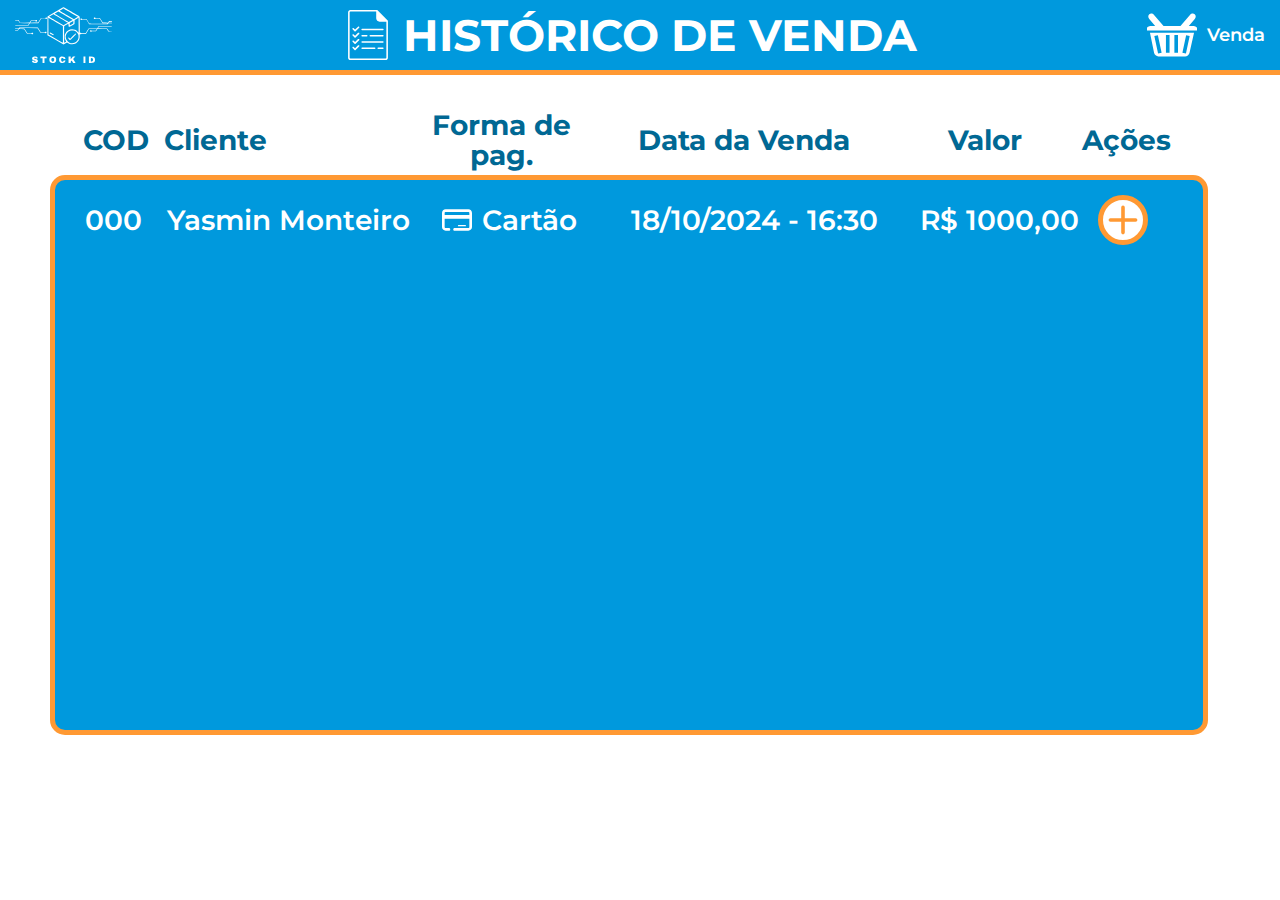
==== commit 38b315e9: "adicionando o popup para edição/exclusão" ====
--- a/historico.html
+++ b/historico.html
@@ -228,99 +228,107 @@
                             </svg> Cartão</span>
                         <span class="txtDtVenda">18/10/2024 - 16:30</span>
                         <span class="txtValor">R$ 1000,00</span>
-                        <span class="btn_acoes">
-                            <div class="btn_mais">
-                                <svg width="800px" height="800px" viewBox="0 0 20 20" xmlns="http://www.w3.org/2000/svg" fill="none">
-                                    <path fill="currentColor" fill-rule="evenodd" d="M9 17a1 1 0 102 0v-6h6a1 1 0 100-2h-6V3a1 1 0 10-2 0v6H3a1 1 0 000 2h6v6z"/>
-                                  </svg>                           
-                            </div>
-                        </span>
+                        <button id="btn_mais">
+                            <svg width="800px" height="800px" viewBox="0 0 20 20" xmlns="http://www.w3.org/2000/svg"
+                                fill="none">
+                                <path fill="currentColor" fill-rule="evenodd"
+                                    d="M9 17a1 1 0 102 0v-6h6a1 1 0 100-2h-6V3a1 1 0 10-2 0v6H3a1 1 0 000 2h6v6z" />
+                            </svg>
+                        </button>
                     </li>
-                    <li>
-                        <span class="txtCod">000</span>
-                        <span class="txtCliente">Yasmin Monteiro</span>
-                        <span class="txtPagamento"><svg fill="currentColor" height="30px" width="30px" version="1.1"
-                                id="Capa_1" xmlns="http://www.w3.org/2000/svg"
-                                xmlns:xlink="http://www.w3.org/1999/xlink" viewBox="0 0 81.756 81.756"
-                                xml:space="preserve">
-                                <g>
-                                    <path d="M71.832,11.558H9.924C4.452,11.558,0,16.01,0,21.482v38.792c0,5.473,4.452,9.924,9.924,9.924h8.987
-                               c1.993,0,3.609-1.615,3.609-3.608s-1.616-3.608-3.609-3.608H9.924c-1.493,0-2.707-1.215-2.707-2.707V37.341h67.321v22.934
-                               c0,1.492-1.214,2.707-2.706,2.707H34.249c-1.993,0-3.609,1.615-3.609,3.608s1.616,3.608,3.609,3.608h37.583
-                               c5.472,0,9.924-4.451,9.924-9.924V21.482C81.756,16.01,77.304,11.558,71.832,11.558z M7.218,26.959v-5.476
-                               c0-1.492,1.214-2.707,2.707-2.707h61.908c1.493,0,2.706,1.215,2.706,2.707v5.476H7.218z" />
-                                    <path d="M63.569,58.033c0.997,0,1.804-0.809,1.804-1.805c0-0.996-0.808-1.805-1.804-1.805H45.074c-0.997,0-1.804,0.809-1.804,1.805
-                               c0,0.996,0.808,1.805,1.804,1.805H63.569z" />
-                                </g>
-                            </svg> Cartão</span>
-                        <span class="txtDtVenda">18/10/2024 - 16:30</span>
-                        <span class="txtValor">R$ 1000,00</span>
-                        <span class="btn_acoes">
-                            <div class="btn_mais">
-                                <svg width="800px" height="800px" viewBox="0 0 20 20" xmlns="http://www.w3.org/2000/svg" fill="none">
-                                    <path fill="currentColor" fill-rule="evenodd" d="M9 17a1 1 0 102 0v-6h6a1 1 0 100-2h-6V3a1 1 0 10-2 0v6H3a1 1 0 000 2h6v6z"/>
-                                  </svg>                           
-                            </div>
-                        </span>
-                    </li>
-                    <li>
-                        <span class="txtCod">000</span>
-                        <span class="txtCliente">Yasmin Monteiro</span>
-                        <span class="txtPagamento"><svg fill="currentColor" height="30px" width="30px" version="1.1"
-                                id="Capa_1" xmlns="http://www.w3.org/2000/svg"
-                                xmlns:xlink="http://www.w3.org/1999/xlink" viewBox="0 0 81.756 81.756"
-                                xml:space="preserve">
-                                <g>
-                                    <path d="M71.832,11.558H9.924C4.452,11.558,0,16.01,0,21.482v38.792c0,5.473,4.452,9.924,9.924,9.924h8.987
-                               c1.993,0,3.609-1.615,3.609-3.608s-1.616-3.608-3.609-3.608H9.924c-1.493,0-2.707-1.215-2.707-2.707V37.341h67.321v22.934
-                               c0,1.492-1.214,2.707-2.706,2.707H34.249c-1.993,0-3.609,1.615-3.609,3.608s1.616,3.608,3.609,3.608h37.583
-                               c5.472,0,9.924-4.451,9.924-9.924V21.482C81.756,16.01,77.304,11.558,71.832,11.558z M7.218,26.959v-5.476
-                               c0-1.492,1.214-2.707,2.707-2.707h61.908c1.493,0,2.706,1.215,2.706,2.707v5.476H7.218z" />
-                                    <path d="M63.569,58.033c0.997,0,1.804-0.809,1.804-1.805c0-0.996-0.808-1.805-1.804-1.805H45.074c-0.997,0-1.804,0.809-1.804,1.805
-                               c0,0.996,0.808,1.805,1.804,1.805H63.569z" />
-                                </g>
-                            </svg> Cartão</span>
-                        <span class="txtDtVenda">18/10/2024 - 16:30</span>
-                        <span class="txtValor">R$ 1000,00</span>
-                        <span class="btn_acoes">
-                            <div class="btn_mais">
-                                <svg width="800px" height="800px" viewBox="0 0 20 20" xmlns="http://www.w3.org/2000/svg" fill="none">
-                                    <path fill="currentColor" fill-rule="evenodd" d="M9 17a1 1 0 102 0v-6h6a1 1 0 100-2h-6V3a1 1 0 10-2 0v6H3a1 1 0 000 2h6v6z"/>
-                                  </svg>                           
-                            </div>
-                        </span>
-                    </li>
-                    <li>
-                        <span class="txtCod">000</span>
-                        <span class="txtCliente">Yasmin Monteiro</span>
-                        <span class="txtPagamento"><svg fill="currentColor" height="30px" width="30px" version="1.1"
-                                id="Capa_1" xmlns="http://www.w3.org/2000/svg"
-                                xmlns:xlink="http://www.w3.org/1999/xlink" viewBox="0 0 81.756 81.756"
-                                xml:space="preserve">
-                                <g>
-                                    <path d="M71.832,11.558H9.924C4.452,11.558,0,16.01,0,21.482v38.792c0,5.473,4.452,9.924,9.924,9.924h8.987
-                               c1.993,0,3.609-1.615,3.609-3.608s-1.616-3.608-3.609-3.608H9.924c-1.493,0-2.707-1.215-2.707-2.707V37.341h67.321v22.934
-                               c0,1.492-1.214,2.707-2.706,2.707H34.249c-1.993,0-3.609,1.615-3.609,3.608s1.616,3.608,3.609,3.608h37.583
-                               c5.472,0,9.924-4.451,9.924-9.924V21.482C81.756,16.01,77.304,11.558,71.832,11.558z M7.218,26.959v-5.476
-                               c0-1.492,1.214-2.707,2.707-2.707h61.908c1.493,0,2.706,1.215,2.706,2.707v5.476H7.218z" />
-                                    <path d="M63.569,58.033c0.997,0,1.804-0.809,1.804-1.805c0-0.996-0.808-1.805-1.804-1.805H45.074c-0.997,0-1.804,0.809-1.804,1.805
-                               c0,0.996,0.808,1.805,1.804,1.805H63.569z" />
-                                </g>
-                            </svg> Cartão</span>
-                        <span class="txtDtVenda">18/10/2024 - 16:30</span>
-                        <span class="txtValor">R$ 1000,00</span>
-                        <span class="btn_acoes">
-                            <div class="btn_mais">
-                                <svg width="800px" height="800px" viewBox="0 0 20 20" xmlns="http://www.w3.org/2000/svg" fill="none">
-                                    <path fill="currentColor" fill-rule="evenodd" d="M9 17a1 1 0 102 0v-6h6a1 1 0 100-2h-6V3a1 1 0 10-2 0v6H3a1 1 0 000 2h6v6z"/>
-                                  </svg>                           
-                            </div>
-                        </span>
-                    </li>
+
                 </ul>
             </div>
         </section>
+        <div id="popup_edicao">
+            <section class="edit_delete">
+                <h1>Editar / Excluir venda</h1>
+                <form>
+                    <div class="dois_inputs">
+                        <div class="label_input">
+                            <label for="codVenda">Código de venda</label>
+                            <input type="text" name="codVenda" id="codVenda">
+                        </div>
+                        <div class="label_input">
+                            <label for="dtVenda">Data da venda</label>
+                            <input type="datetime" name="dtVenda" id="dtVenda">
+                        </div>
+                    </div>
+                    <div class="label_input">
+                        <label for="nomeCliente">Nome do cliente</label>
+                        <input type="text" name="nomeCliente" id="nomeCliente">
+                    </div>
+                    <div class="dois_inputs">
+                        <div class="label_input">
+                            <label for="valorTotal">Valor Total</label>
+                            <input type="number" name="valorTotal" id="valorTotal">
+                        </div>
+                        <div class="label_input">
+                            <label for="formPag" id="labelFormPag">Forma pagamento</label>
+                            <input type="text" name="formPag" id="formPag">
+                        </div>
+                    </div>
+                    <div class="lista_produtos">
+                        <ul>
+                            <li>
+                                <span class="txtProdto">Água Sanitária</span>
+                                <span class="txtPreco">R$ 6,00</span>
+                                <span class="txtQuantidade">15 Unid.</span>
+                            </li>
+                            <li>
+                                <span class="txtProdto">Água Sanitária</span>
+                                <span class="txtPreco">R$ 6,00</span>
+                                <span class="txtQuantidade">15 Unid.</span>
+                            </li>
+                            <li>
+                                <span class="txtProdto">Água Sanitária</span>
+                                <span class="txtPreco">R$ 6,00</span>
+                                <span class="txtQuantidade">15 Unid.</span>
+                            </li>
+                            <li>
+                                <span class="txtProdto">Água Sanitária</span>
+                                <span class="txtPreco">R$ 6,00</span>
+                                <span class="txtQuantidade">15 Unid.</span>
+                            </li>
+                        </ul>
+                    </div>
+                    <div class="botoes_finalizar">
+                        <button class="botao_cancelar botao_excluir">
+                            <svg width="30" height="30" viewBox="0 0 40 40" fill="none"
+                                xmlns="http://www.w3.org/2000/svg">
+                                <g clip-path="url(#clip0_122_220)">
+                                    <path
+                                        d="M28.9751 14.8396V11.1459H30.758C31.7427 11.1459 32.541 10.3476 32.541 9.36294C32.541 8.3783 31.7427 7.58003 30.758 7.58003H27.1922H25.4093V2.23128C25.4093 1.24663 24.611 0.448364 23.6264 0.448364H9.36306C8.37842 0.448364 7.58015 1.24663 7.58015 2.23128V7.58003H5.79723H2.2314C1.24676 7.58003 0.448486 8.3783 0.448486 9.36294C0.448486 10.3476 1.24676 11.1459 2.2314 11.1459H4.01432V33.1351C4.01432 34.1198 4.81259 34.9181 5.79723 34.9181H12.9289H17.3976C19.6852 37.812 23.2255 39.6725 27.1922 39.6725C34.0739 39.6725 39.6726 34.0738 39.6726 27.1921C39.6726 20.9156 35.0153 15.7074 28.9751 14.8396ZM11.146 4.01419H21.8435V7.58003H20.0606H12.9289H11.146V4.01419ZM12.9289 31.3522H7.58015V11.1459H9.36306H12.9289H20.0606H23.6264H25.4093V14.8396C19.3691 15.7074 14.7118 20.9156 14.7118 27.1921C14.7118 28.6503 14.964 30.0503 15.4257 31.3522H12.9289ZM27.1922 36.1067C22.2767 36.1067 18.2776 32.1076 18.2776 27.1921C18.2776 22.2766 22.2767 18.2775 27.1922 18.2775C32.1077 18.2775 36.1068 22.2766 36.1068 27.1921C36.1068 32.1076 32.1077 36.1067 27.1922 36.1067Z"
+                                        fill="currentColor" />
+                                    <path
+                                        d="M30.9742 23.4101C30.2781 22.7139 29.1491 22.7139 28.4528 23.4101L27.1922 24.6707L25.9316 23.4101C25.2354 22.7139 24.1064 22.7139 23.4102 23.4101C22.7139 24.1062 22.7139 25.2352 23.4102 25.9315L24.6708 27.1921L23.4102 28.4527C22.7139 29.1489 22.7139 30.2779 23.4102 30.9741C23.7583 31.3223 24.2146 31.4964 24.6708 31.4964C25.127 31.4964 25.5834 31.3223 25.9314 30.9741L27.1922 29.7135L28.4528 30.9741C28.801 31.3223 29.2573 31.4964 29.7135 31.4964C30.1697 31.4964 30.6261 31.3223 30.9741 30.9741C31.6704 30.278 31.6704 29.149 30.9741 28.4527L29.7136 27.1921L30.9742 25.9315C31.6706 25.2352 31.6706 24.1062 30.9742 23.4101Z"
+                                        fill="currentColor" />
+                                </g>
+                                <defs>
+                                    <clipPath id="clip0_122_220">
+                                        <rect width="39.2241" height="39.2241" fill="white"
+                                            transform="translate(0.448486 0.448364)" />
+                                    </clipPath>
+                                </defs>
+                            </svg>
+                            <span>Excluir</span>
+                        </button>
+                        <button class="botao_editar">
+                            <svg width="39" height="39" viewBox="0 0 39 39" fill="none"
+                                xmlns="http://www.w3.org/2000/svg">
+                                <path fill-rule="evenodd" clip-rule="evenodd"
+                                    d="M21.4075 5.84474C22.5325 5.20758 23.8646 5.04344 25.1107 5.38841C25.6632 5.54137 26.1353 5.80784 26.5802 6.10881C27.0028 6.39464 27.4876 6.77307 28.0495 7.21168L28.1314 7.27567C28.6933 7.71427 29.1782 8.0927 29.5582 8.43332C29.9581 8.79194 30.3312 9.18522 30.6138 9.68405C31.2509 10.8091 31.415 12.1411 31.0701 13.3872C30.9171 13.9397 30.6506 14.4118 30.3497 14.8568C30.0639 15.2794 29.6854 15.7643 29.2466 16.3262L17.7048 31.1125C17.6755 31.1499 17.6467 31.1868 17.6183 31.2233C17.0765 31.918 16.6669 32.4432 16.1597 32.8747C15.7305 33.2398 15.2556 33.5476 14.747 33.7902C14.1461 34.0768 13.4993 34.2363 12.6438 34.4472C12.5989 34.4582 12.5535 34.4694 12.5075 34.4808L9.05462 35.3331C8.8155 35.3923 8.54255 35.4599 8.30177 35.4968C8.03336 35.538 7.61771 35.5754 7.15865 35.4285C6.6068 35.2517 6.13594 34.8841 5.83054 34.3918C5.57649 33.9821 5.51184 33.5698 5.4867 33.2994C5.46415 33.0568 5.46335 32.7757 5.46265 32.5294C5.46261 32.5141 5.46257 32.499 5.46252 32.484L5.45136 28.9729C5.4512 28.9254 5.45104 28.8786 5.45087 28.8325C5.4477 27.9514 5.44532 27.2852 5.57754 26.6327C5.68947 26.0804 5.87274 25.5449 6.12275 25.0401C6.41811 24.4434 6.82821 23.9185 7.37066 23.2241C7.3991 23.1877 7.42791 23.1508 7.4571 23.1135L18.9991 8.32701C19.4377 7.7651 19.8161 7.28025 20.1567 6.90034C20.5154 6.50035 20.9086 6.12725 21.4075 5.84474ZM24.2434 8.52058C23.8281 8.4056 23.3841 8.46031 23.0091 8.6727C22.9454 8.70877 22.8245 8.79339 22.5767 9.06988C22.3189 9.35728 22.0086 9.75337 21.529 10.3677L26.6528 14.3673C27.1325 13.7529 27.4413 13.3558 27.6576 13.036C27.8657 12.7284 27.9184 12.5906 27.9379 12.52C28.0529 12.1047 27.9982 11.6607 27.7858 11.2857C27.7497 11.222 27.665 11.1011 27.3886 10.8532C27.1012 10.5955 26.7051 10.2852 26.0907 9.80562C25.4763 9.32605 25.0792 9.01713 24.7595 8.8009C24.4519 8.59285 24.314 8.54012 24.2434 8.52058ZM24.6531 16.9292L19.5293 12.9296L10.019 25.1132C9.35315 25.9661 9.16538 26.2193 9.03539 26.4819C8.9104 26.7344 8.81875 27.0021 8.7628 27.2782C8.70461 27.5653 8.6979 27.8804 8.70134 28.9625L8.71122 32.0705L11.7285 31.3256C12.7791 31.0662 13.0831 30.9832 13.3475 30.8569C13.6018 30.7357 13.8393 30.5818 14.0539 30.3991C14.277 30.2093 14.477 29.9658 15.1428 29.1128L24.6531 16.9292ZM19.4999 34.1249C19.4999 33.2275 20.2274 32.4999 21.1249 32.4999H32.4999C33.3974 32.4999 34.1249 33.2275 34.1249 34.1249C34.1249 35.0224 33.3974 35.7499 32.4999 35.7499H21.1249C20.2274 35.7499 19.4999 35.0224 19.4999 34.1249Z"
+                                    fill="currentColor" />
+                            </svg>
+
+                            <span>Editar</span>
+                        </button>
+                    </div>
+                </form>
+            </section>
+        </div>
     </main>
+    <script src="js/app2.js"></script>
 </body>
 
 </html>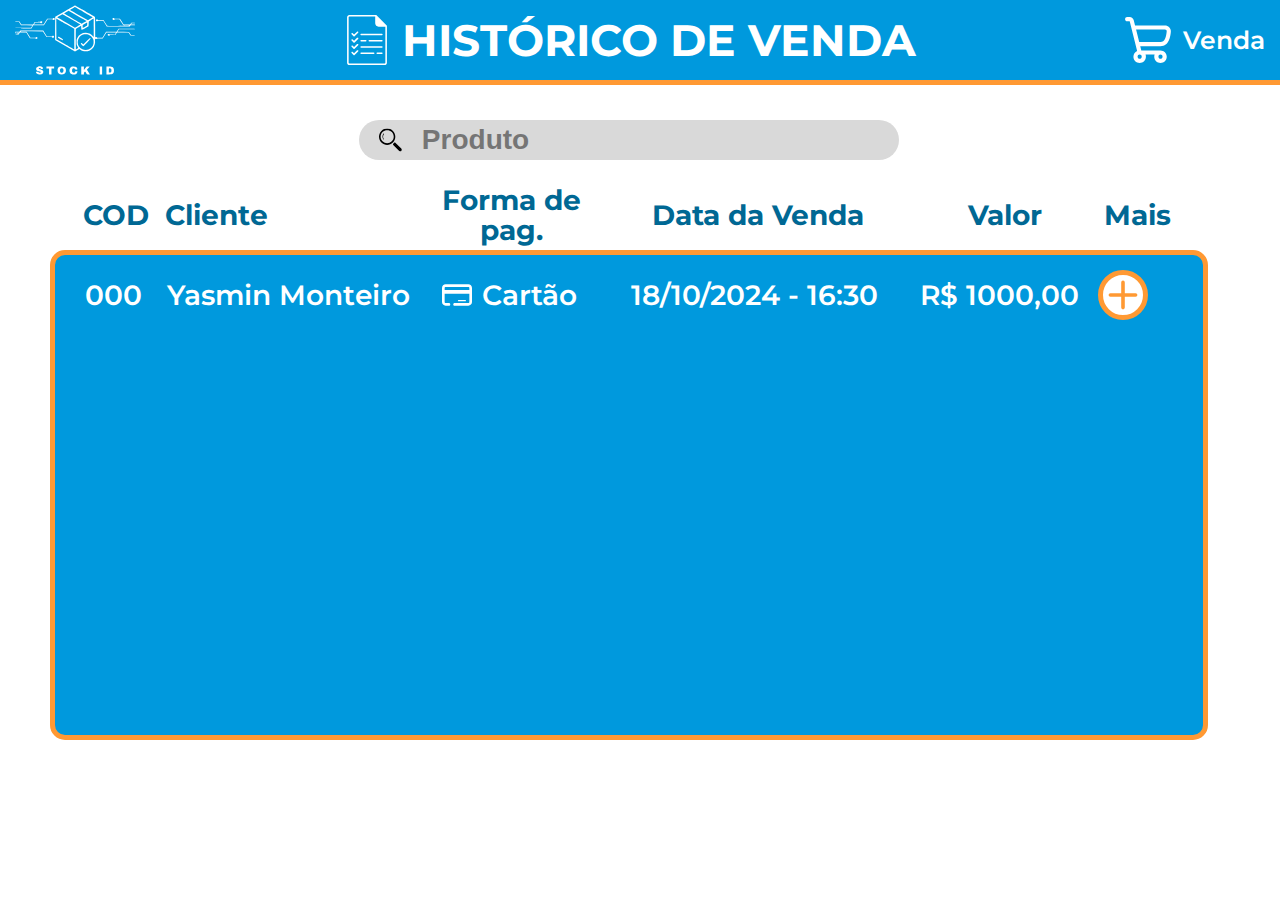
==== commit fcdd6008: "Atualizando design" ====
--- a/historico.html
+++ b/historico.html
@@ -181,31 +181,38 @@
             <h1>HISTÓRICO DE VENDA</h1>
         </div>
         <nav>
-            <svg height="800px" width="800px" version="1.1" id="Capa_1" xmlns="http://www.w3.org/2000/svg"
-                xmlns:xlink="http://www.w3.org/1999/xlink" viewBox="0 0 300.394 300.394" xml:space="preserve">
-                <g>
-                    <path style="fill:#ffffff;" d="M278.638,95.989h-27.413l35.669-41.402c7.843-9.105,7.74-22.045-0.223-28.903
-		c-7.963-6.864-20.783-5.047-28.626,4.058l-57.072,66.248H99.421L42.349,29.741c-7.843-9.105-20.658-10.922-28.626-4.058
-		C5.76,32.547,5.657,45.487,13.5,54.587l35.669,41.402H21.756C9.741,95.989,0,101.906,0,109.211c0,7.299,0,13.217,0,13.217h71.943
-		c0.087,0,156.422,0,156.422,0c0.087,0,72.03,0,72.03,0v-13.217C300.394,101.906,290.653,95.989,278.638,95.989z" />
-                    <path style="fill:#ffffff;" d="M282.63,136.744H17.764l24.715,120.812c2.41,11.77,14.103,21.316,26.118,21.316h159.985
-		c12.015,0,23.916-9.497,26.575-21.212L282.63,136.744z M66.503,261.298L44.067,156.596l21.272-4.558L87.776,256.74L66.503,261.298z
-		 M135.498,256.642h-21.756V150.581h21.756V256.642z M186.261,256.642h-21.756V150.581h21.756V256.642z M233.95,261.298
-		l-21.272-4.558l22.436-104.702l21.272,4.558L233.95,261.298z" />
-                </g>
-            </svg>
+            <svg width="75" height="75" viewBox="0 0 75 75" fill="none" xmlns="http://www.w3.org/2000/svg">
+                <path fill-rule="evenodd" clip-rule="evenodd" d="M6.25 3.125C4.52412 3.125 3.125 4.52412 3.125 6.25C3.125 7.97587 4.52412 9.375 6.25 9.375H10.0601L21.1983 53.9278C17.9149 55.3862 15.625 58.6756 15.625 62.5C15.625 67.6778 19.8223 71.875 25 71.875C30.1777 71.875 34.375 67.6778 34.375 62.5C34.375 61.4044 34.1869 60.3525 33.8416 59.375H47.4084C47.0631 60.3525 46.875 61.4044 46.875 62.5C46.875 67.6778 51.0722 71.875 56.25 71.875C61.4278 71.875 65.625 67.6778 65.625 62.5C65.625 57.3222 61.4278 53.125 56.25 53.125H27.4399L25.8774 46.875H56.25C62.7006 46.875 66.5684 42.7997 68.7147 38.2997C70.8122 33.9022 71.5422 28.6466 71.7969 24.824C72.1512 19.5004 67.7509 15.625 62.8784 15.625H18.0649L16.1235 7.85916C15.4279 5.07684 12.928 3.125 10.0601 3.125H6.25ZM56.25 40.625H24.3149L19.6274 21.875H62.8784C64.6069 21.875 65.6447 23.1461 65.5606 24.4087C65.3231 27.9756 64.6581 32.2869 63.0737 35.6091C61.5381 38.8284 59.4378 40.625 56.25 40.625ZM56.25 65.6056C54.5347 65.6056 53.1444 64.2153 53.1444 62.5C53.1444 60.7847 54.5347 59.3944 56.25 59.3944C57.9653 59.3944 59.3556 60.7847 59.3556 62.5C59.3556 64.2153 57.9653 65.6056 56.25 65.6056ZM21.8943 62.5C21.8943 64.2153 23.2847 65.6056 25 65.6056C26.7152 65.6056 28.1057 64.2153 28.1057 62.5C28.1057 60.7847 26.7152 59.3944 25 59.3944C23.2847 59.3944 21.8943 60.7847 21.8943 62.5Z" fill="white"/>
+                </svg>
+                
             <a href="index.html">Venda</a>
         </nav>
     </header>
     <main>
         <section class="historicoProdutos">
+            <form id="formPesquisa">
+                <svg width="35" height="35" viewBox="0 0 35 35" fill="none" xmlns="http://www.w3.org/2000/svg">
+                    <g clip-path="url(#clip0_15_129)">
+                    <path d="M21.3327 3.65347C16.4615 -1.21782 8.53628 -1.21782 3.66499 3.65347C-1.20636 8.52476 -1.20636 16.4508 3.66499 21.322C8.53628 26.1933 16.4615 26.1933 21.3327 21.322C26.204 16.4508 26.204 8.52476 21.3327 3.65347ZM19.5981 19.5874C15.6777 23.5071 9.32009 23.5071 5.39961 19.5867C1.47913 15.6662 1.47913 9.30863 5.39961 5.38891C9.32009 1.46843 15.6769 1.46843 19.5974 5.38891C23.5179 9.30939 23.5186 15.6662 19.5981 19.5874Z" fill="currentColor"/>
+                    <path d="M6.96639 7.69255C4.95956 10.2714 4.79249 13.8197 6.46593 16.5589C6.59424 16.7699 6.86938 16.8356 7.07966 16.7081C7.28918 16.579 7.35562 16.3045 7.22731 16.0943C5.74624 13.6706 5.8939 10.5204 7.66953 8.24147C7.8217 8.04754 7.78663 7.7672 7.59194 7.61571C7.39814 7.46436 7.11773 7.49868 6.96639 7.69255Z" fill="currentColor"/>
+                    <path d="M34.0801 30.606L25.0132 21.774C24.5172 21.2907 23.7253 21.2967 23.2353 21.7859L21.7975 23.2237C21.3083 23.7128 21.303 24.5049 21.787 25.0001L30.6184 34.067C31.599 35.2512 33.048 35.3214 34.1674 34.2012C35.2882 33.0826 35.2636 31.5867 34.0801 30.606Z" fill="currentColor"/>
+                    </g>
+                    <defs>
+                    <clipPath id="clip0_15_129">
+                    <rect width="35" height="35" fill="white"/>
+                    </clipPath>
+                    </defs>
+                    </svg>
+                
+                <input type="text" placeholder="Produto">
+            </form>
             <div class="rotulos">
                 <span class="txtCod">COD</span>
                 <span class="txtCliente">Cliente</span>
                 <span class="txtPagamento">Forma de pag.</span>
                 <span class="txtDtVenda">Data da Venda</span>
                 <span class="txtValor">Valor</span>
-                <span class="txt">Ações</span>
+                <span class="txt">Mais</span>
             </div>
             <div class="listaProdutos">
                 <ul>
